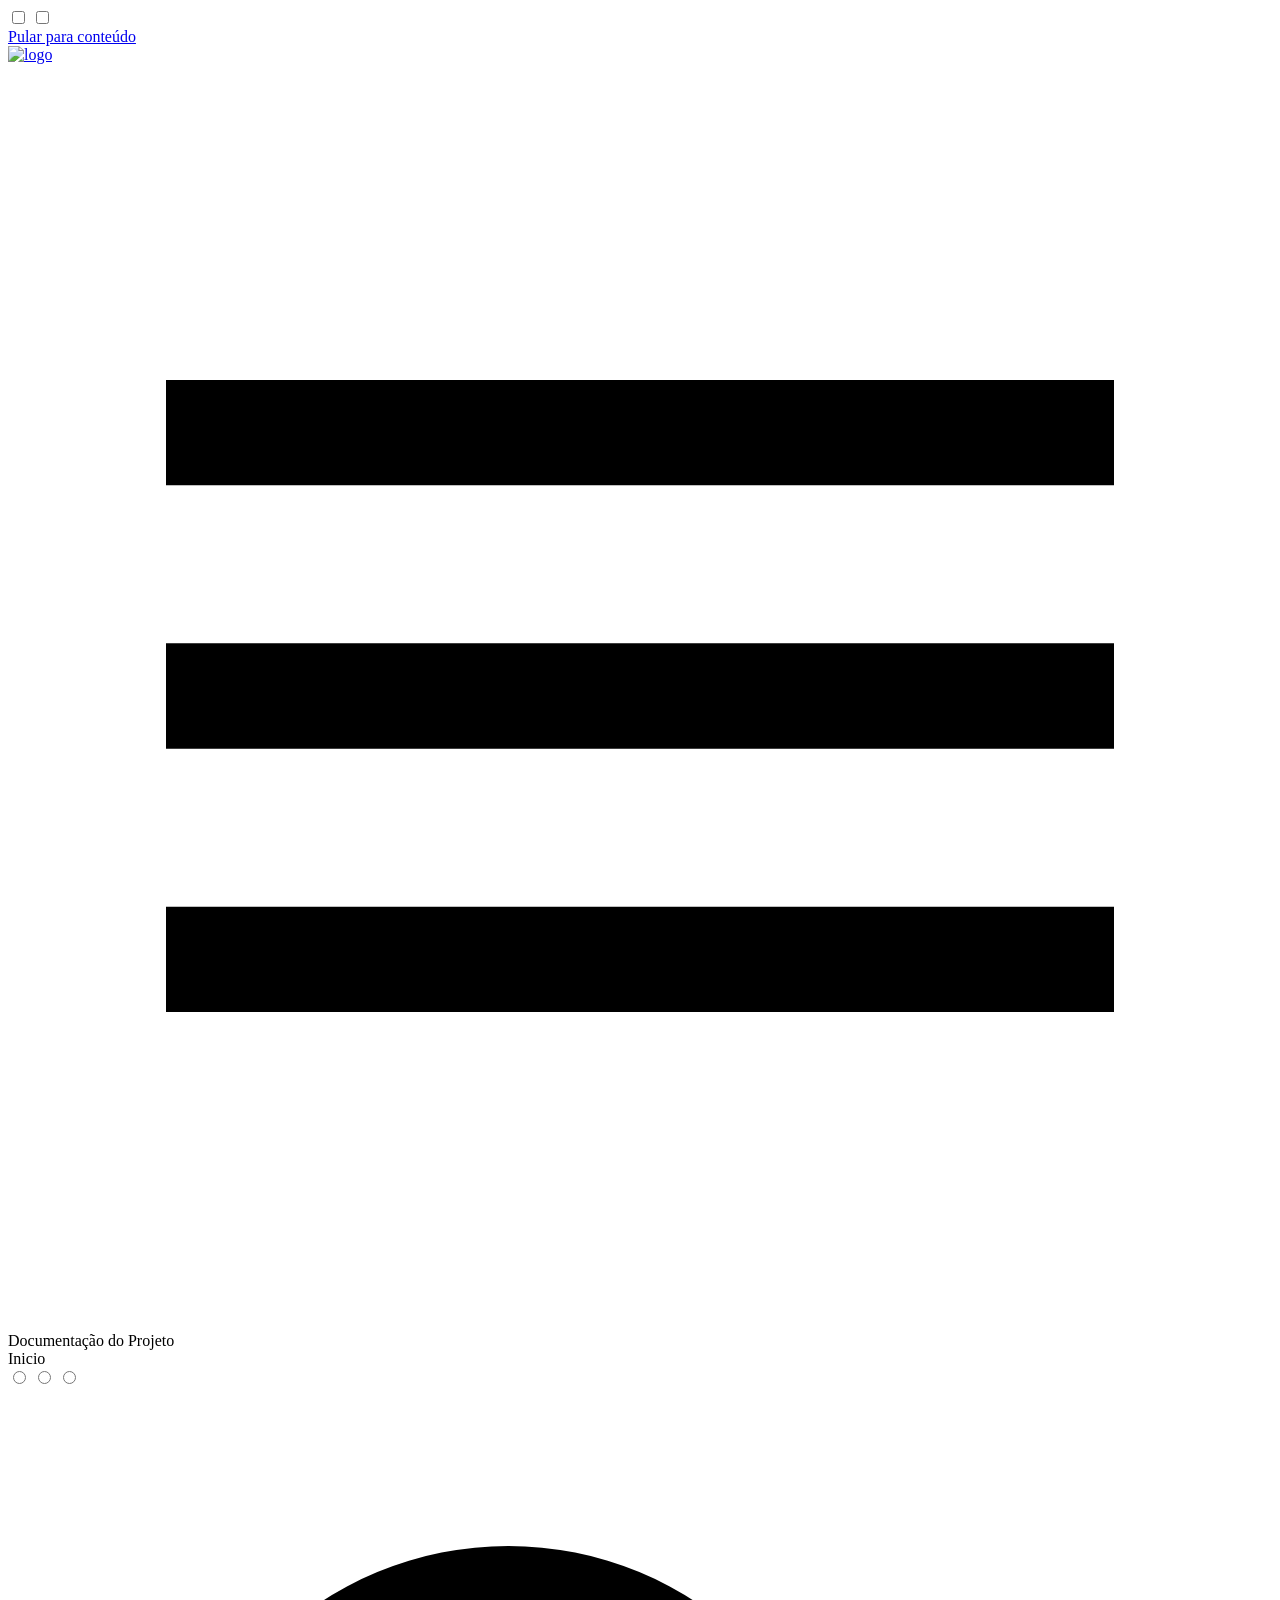
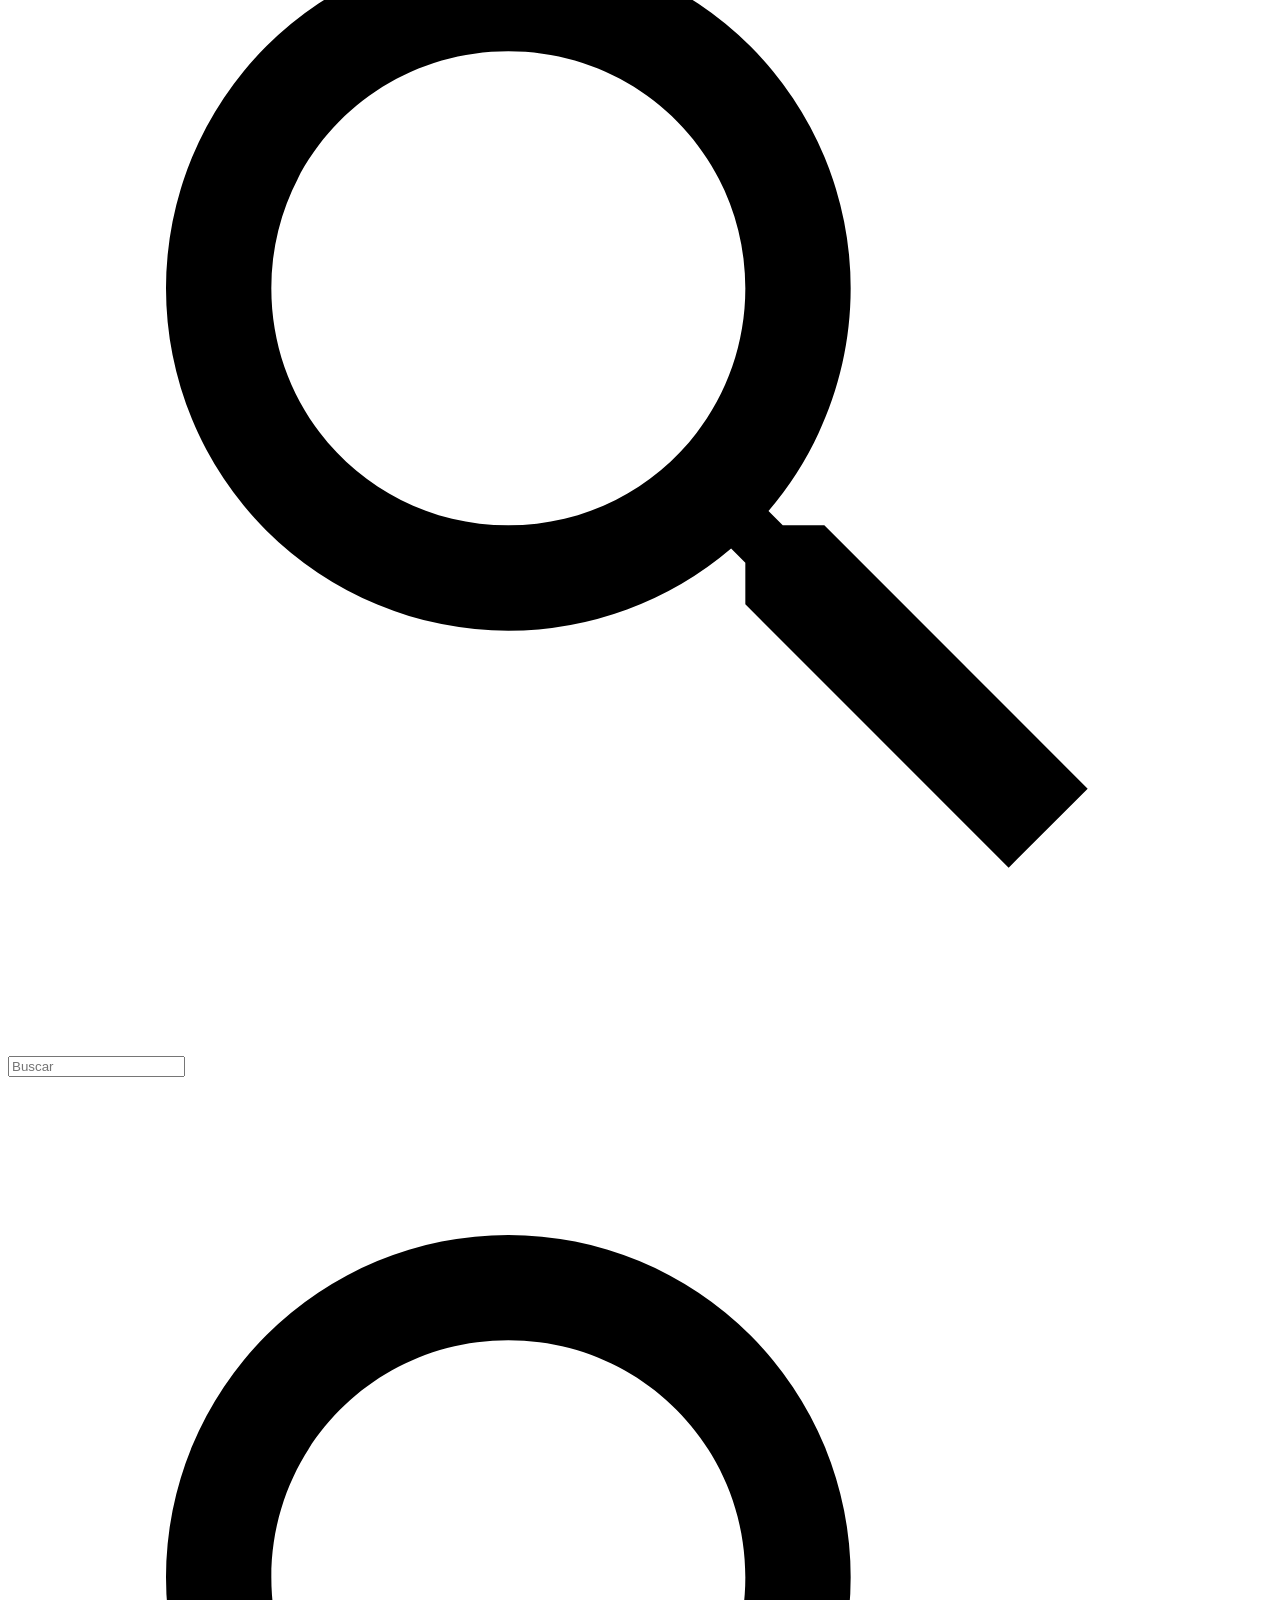
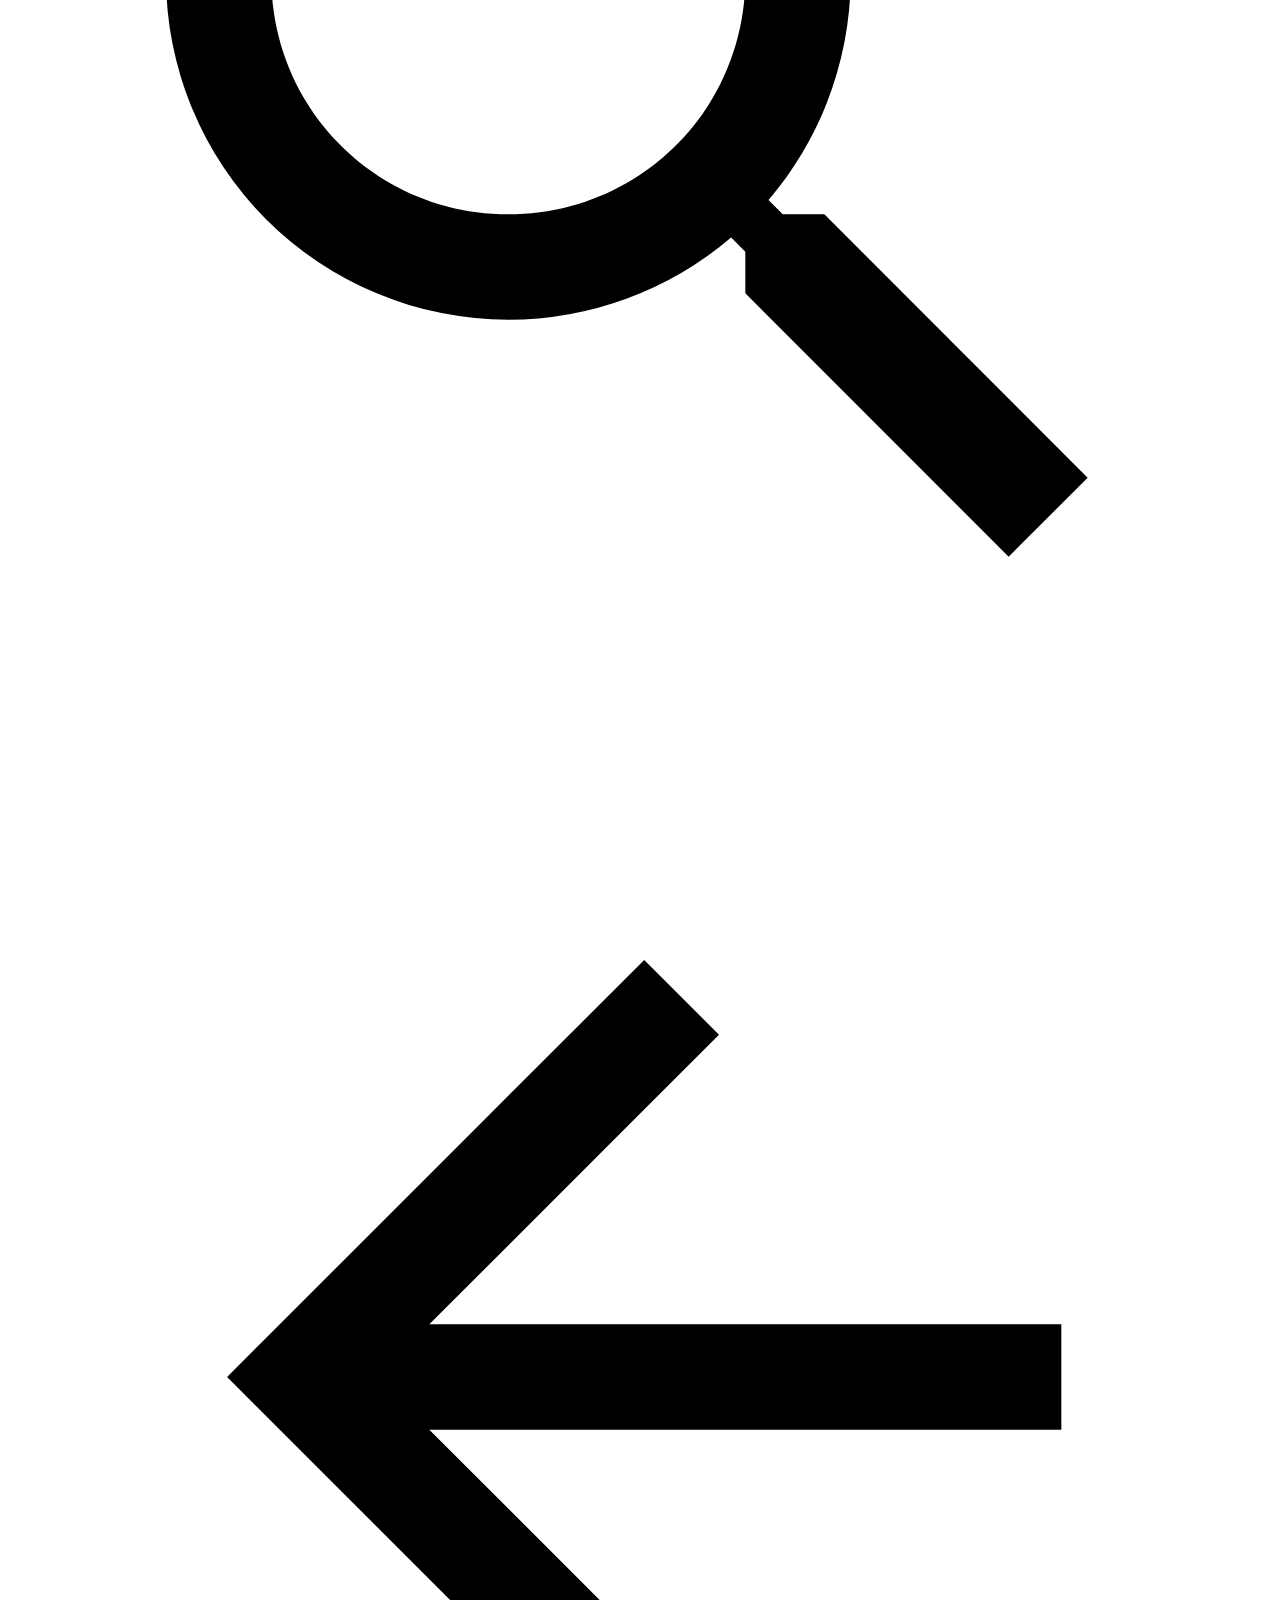
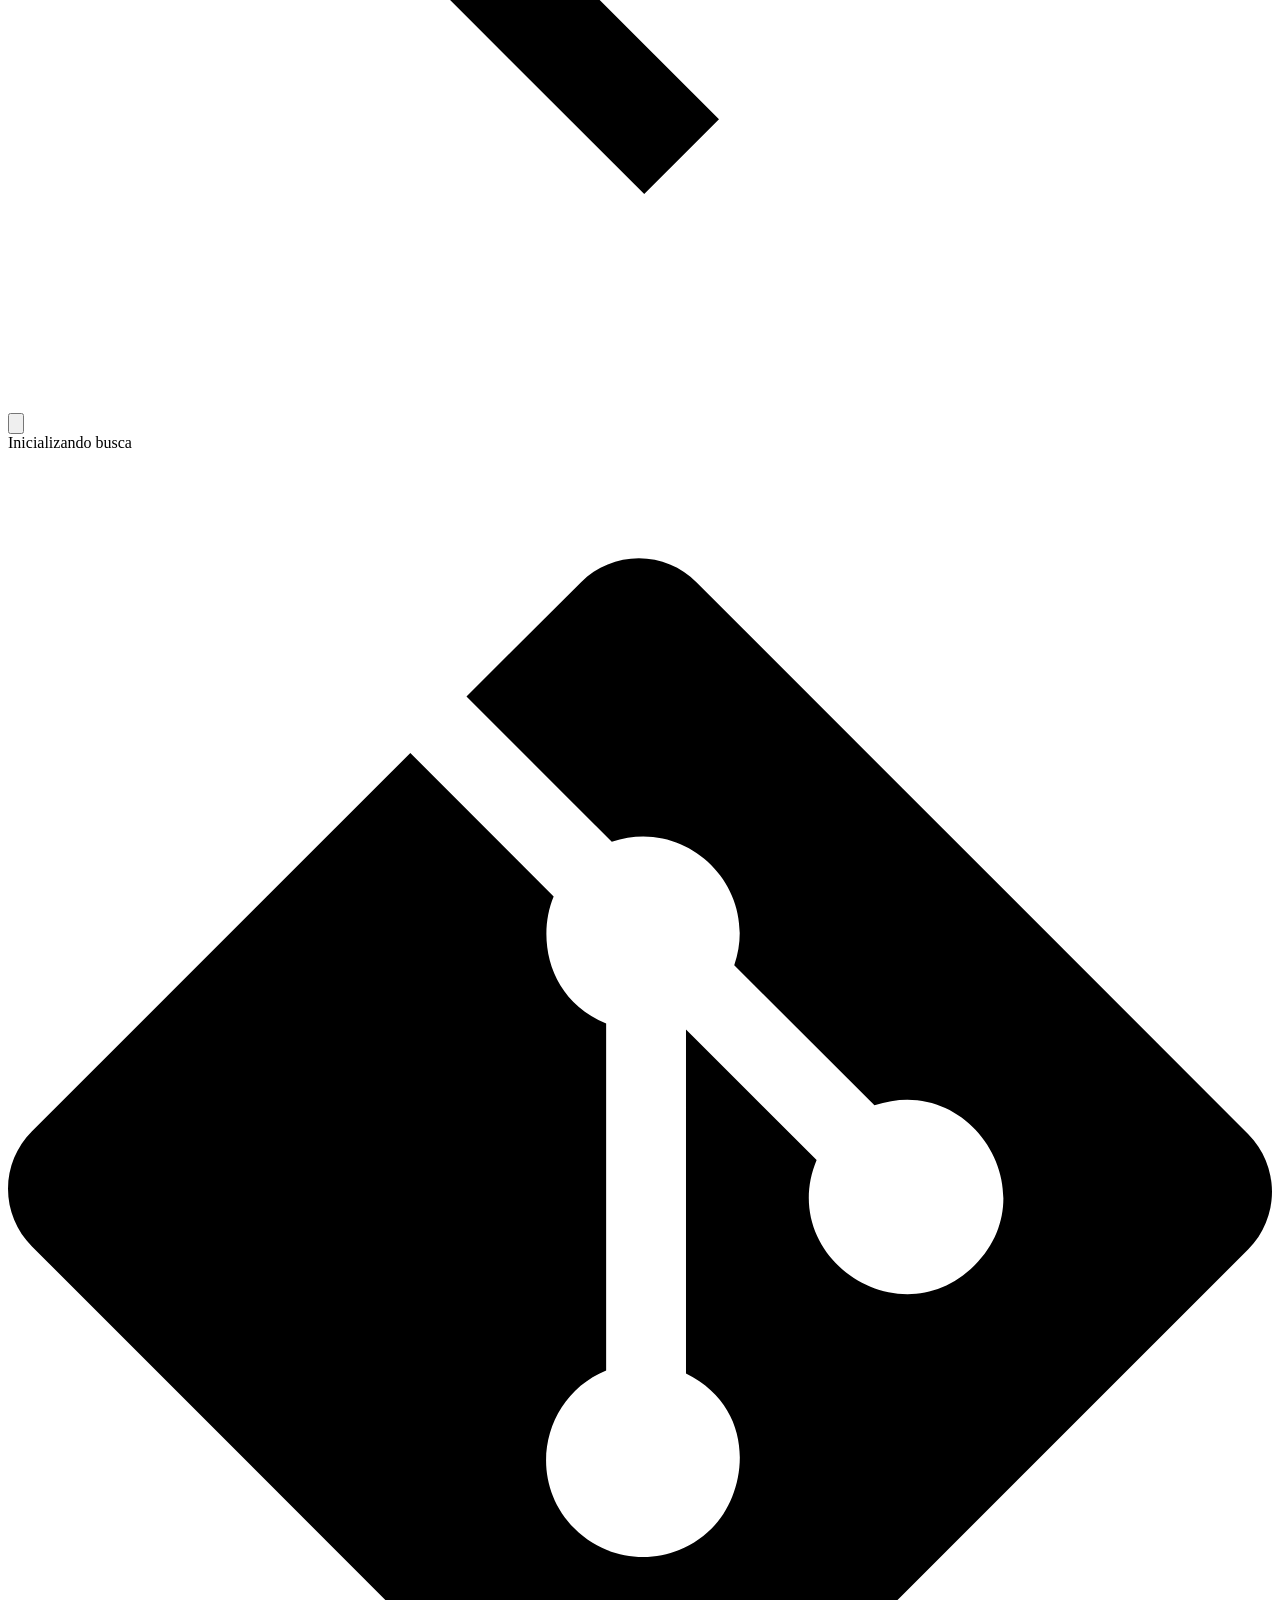
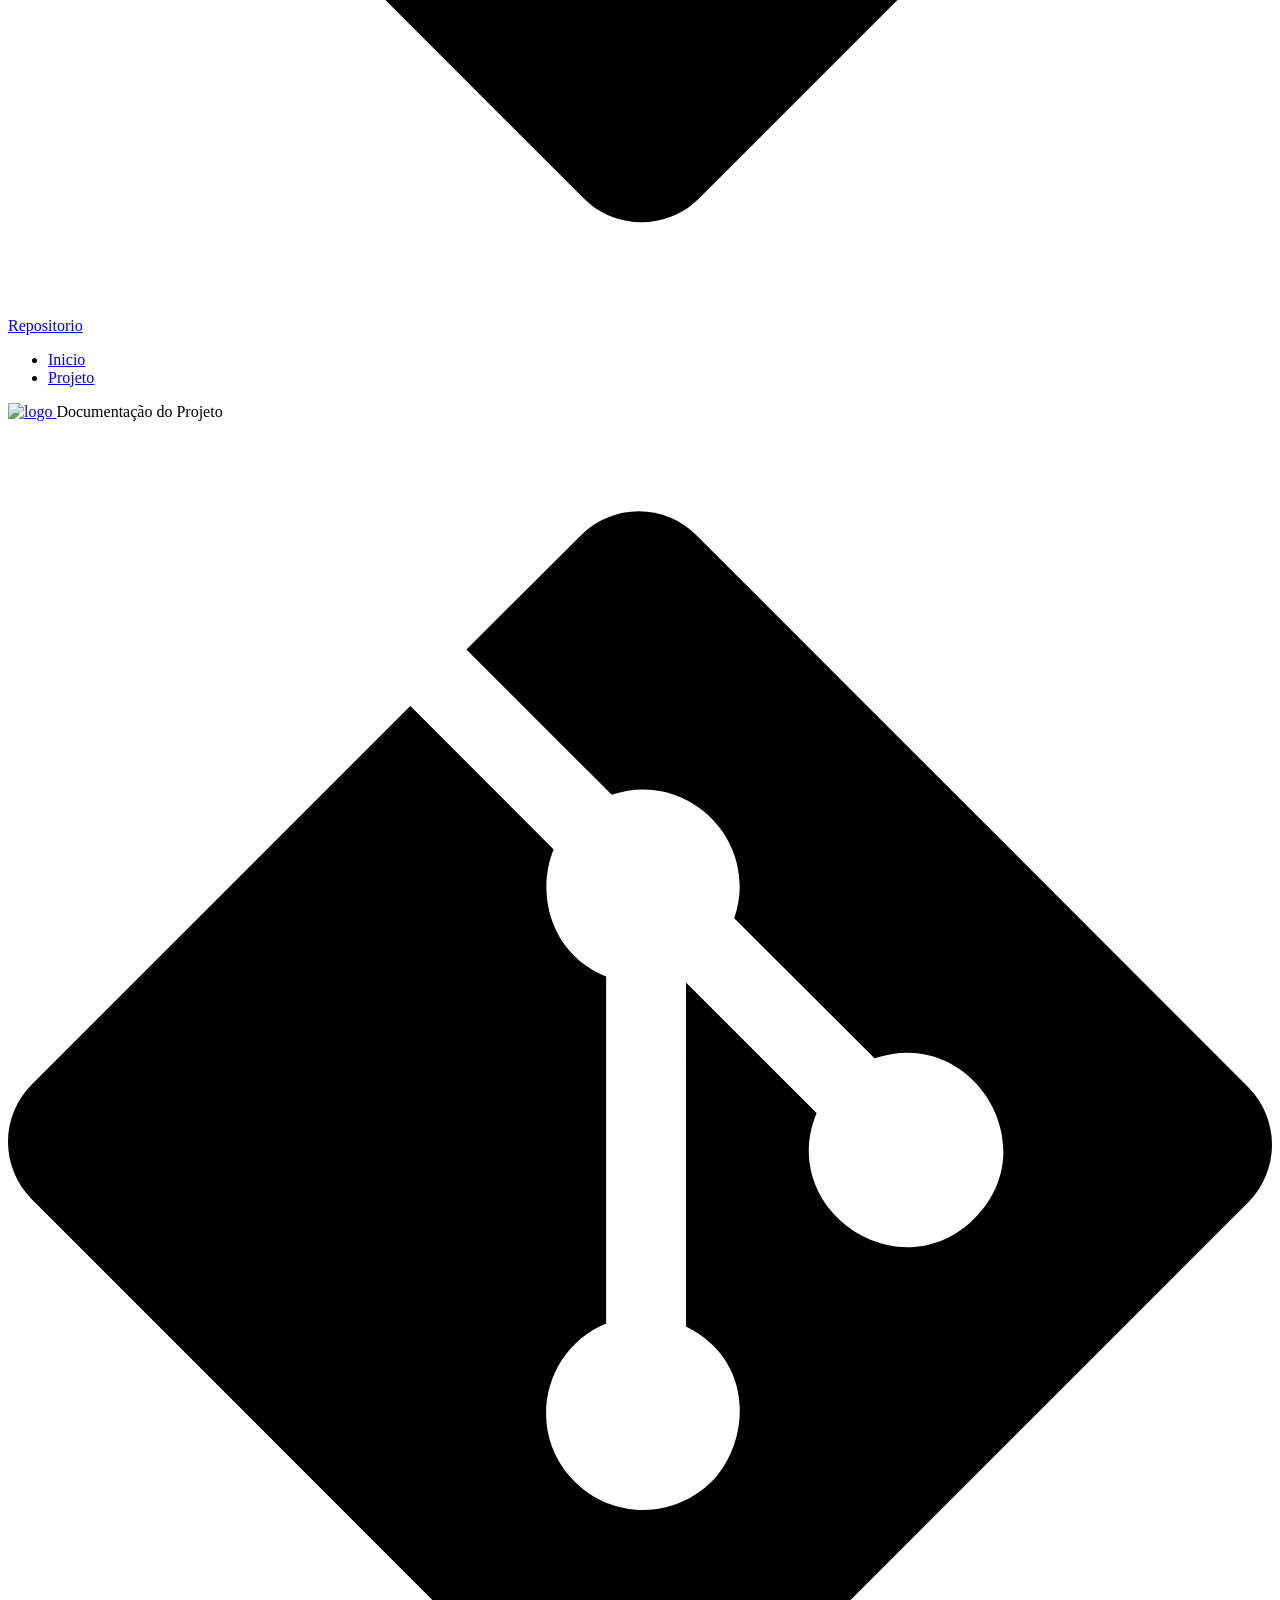
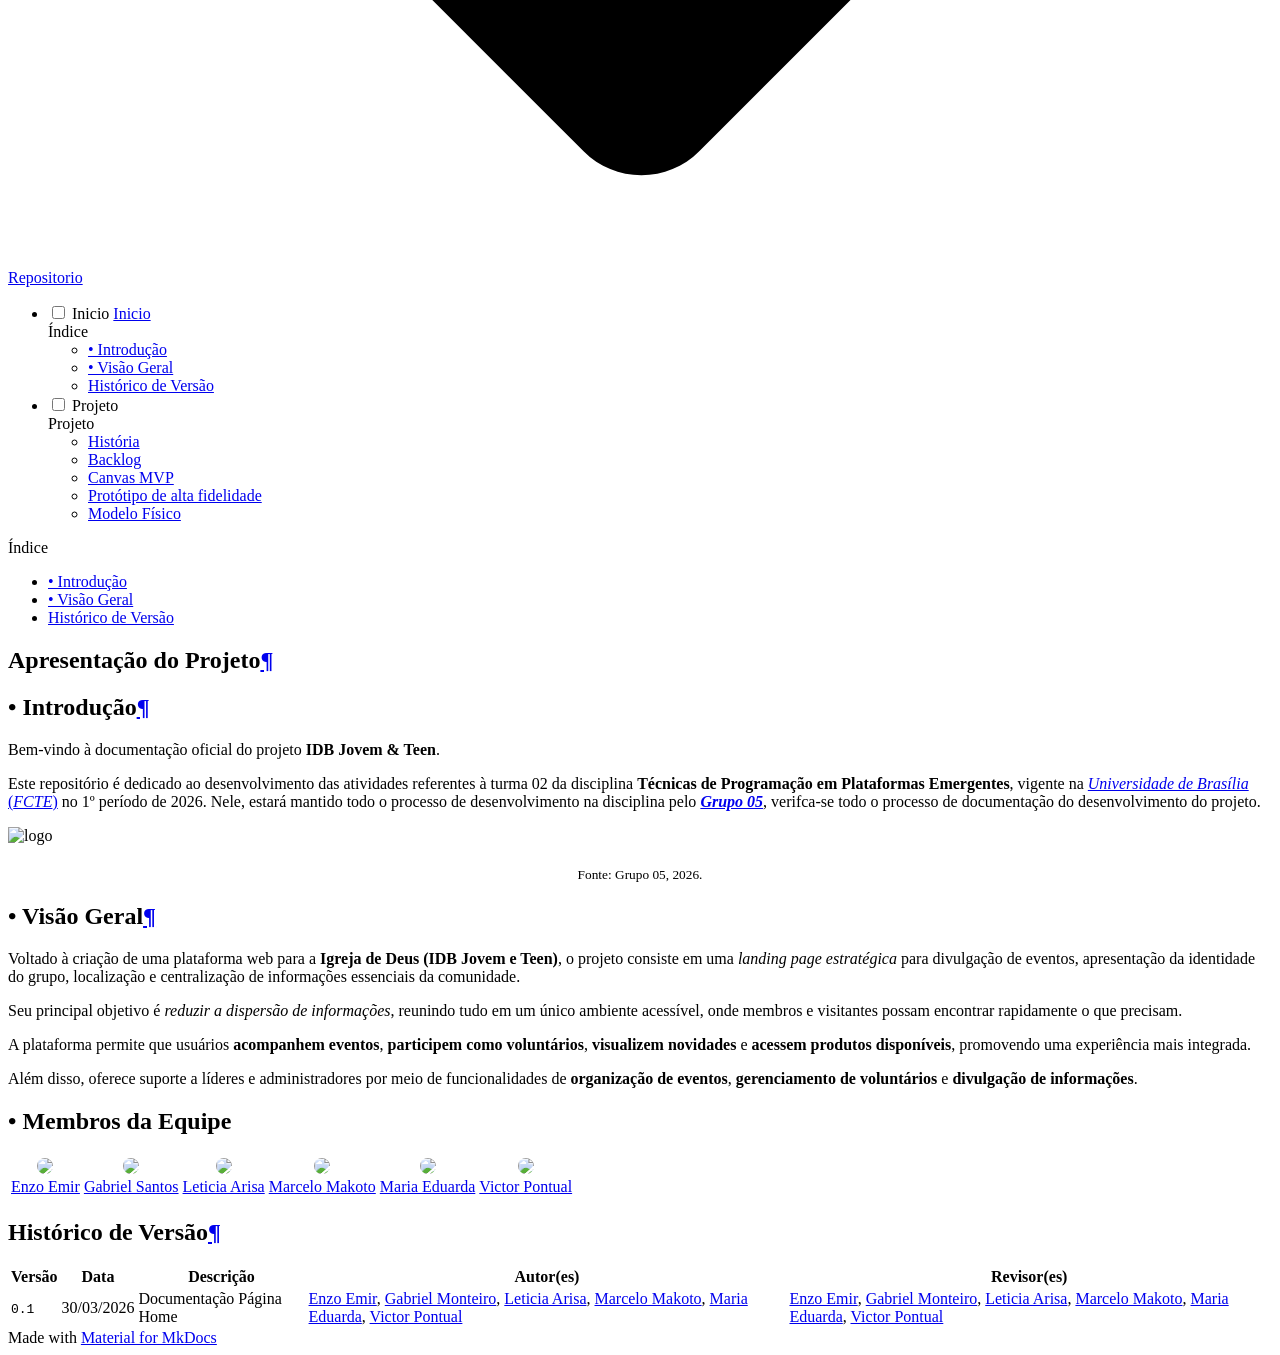
==== index.html @ 6e9ec7d0 "deploy: 33ff5b7cd7e83c91bd66e8a772eddd75b38a457b" ====
<!doctype html>
<html lang="pt" class="no-js">
  <head>
    
      <meta charset="utf-8">
      <meta name="viewport" content="width=device-width,initial-scale=1">
      
        <meta name="description" content="Base inicial da documentação tecnica e organizacional">
      
      
      
        <link rel="canonical" href="https://enzoemir.github.io/IDB_JOVEM_DOC/">
      
      
      
        <link rel="next" href="projeto/historia_usuario_novo/">
      
      
        
      
      
      <link rel="icon" href="imagens/logo.png">
      <meta name="generator" content="mkdocs-1.6.1, mkdocs-material-9.7.6">
    
    
      
        <title>Documentação do Projeto</title>
      
    
    
      <link rel="stylesheet" href="assets/stylesheets/main.484c7ddc.min.css">
      
        
        <link rel="stylesheet" href="assets/stylesheets/palette.ab4e12ef.min.css">
      
      


    
    
      
    
    
      
        
        
        <link rel="preconnect" href="https://fonts.gstatic.com" crossorigin>
        <link rel="stylesheet" href="https://fonts.googleapis.com/css?family=Roboto:300,300i,400,400i,700,700i%7CRoboto+Mono:400,400i,700,700i&display=fallback">
        <style>:root{--md-text-font:"Roboto";--md-code-font:"Roboto Mono"}</style>
      
    
    
      <link rel="stylesheet" href="stylesheets/custom.css">
    
    <script>__md_scope=new URL(".",location),__md_hash=e=>[...e].reduce(((e,_)=>(e<<5)-e+_.charCodeAt(0)),0),__md_get=(e,_=localStorage,t=__md_scope)=>JSON.parse(_.getItem(t.pathname+"."+e)),__md_set=(e,_,t=localStorage,a=__md_scope)=>{try{t.setItem(a.pathname+"."+e,JSON.stringify(_))}catch(e){}}</script>
    
      

    
    
  </head>
  
  
    
    
      
    
    
    
    
    <body dir="ltr" data-md-color-scheme="default" data-md-color-primary="indigo" data-md-color-accent="indigo">
  
    
    <input class="md-toggle" data-md-toggle="drawer" type="checkbox" id="__drawer" autocomplete="off">
    <input class="md-toggle" data-md-toggle="search" type="checkbox" id="__search" autocomplete="off">
    <label class="md-overlay" for="__drawer"></label>
    <div data-md-component="skip">
      
        
        <a href="#apresentacao-do-projeto" class="md-skip">
          Pular para conteúdo
        </a>
      
    </div>
    <div data-md-component="announce">
      
    </div>
    
    
      

<header class="md-header" data-md-component="header">
  <nav class="md-header__inner md-grid" aria-label="Cabeçalho">
    <a href="." title="Documentação do Projeto" class="md-header__button md-logo" aria-label="Documentação do Projeto" data-md-component="logo">
      
  <img src="imagens/logo.png" alt="logo">

    </a>
    <label class="md-header__button md-icon" for="__drawer">
      
      <svg xmlns="http://www.w3.org/2000/svg" viewBox="0 0 24 24"><path d="M3 6h18v2H3zm0 5h18v2H3zm0 5h18v2H3z"/></svg>
    </label>
    <div class="md-header__title" data-md-component="header-title">
      <div class="md-header__ellipsis">
        <div class="md-header__topic">
          <span class="md-ellipsis">
            Documentação do Projeto
          </span>
        </div>
        <div class="md-header__topic" data-md-component="header-topic">
          <span class="md-ellipsis">
            
              Inicio
            
          </span>
        </div>
      </div>
    </div>
    
      
        <form class="md-header__option" data-md-component="palette">
  
    
    
    
    <input class="md-option" data-md-color-media="(prefers-color-scheme)" data-md-color-scheme="default" data-md-color-primary="indigo" data-md-color-accent="indigo"  aria-label="Alternar para tema claro"  type="radio" name="__palette" id="__palette_0">
    
      <label class="md-header__button md-icon" title="Alternar para tema claro" for="__palette_1" hidden>
        <svg xmlns="http://www.w3.org/2000/svg" viewBox="0 0 24 24"><path d="m14.3 16-.7-2h-3.2l-.7 2H7.8L11 7h2l3.2 9zM20 8.69V4h-4.69L12 .69 8.69 4H4v4.69L.69 12 4 15.31V20h4.69L12 23.31 15.31 20H20v-4.69L23.31 12zm-9.15 3.96h2.3L12 9z"/></svg>
      </label>
    
  
    
    
    
    <input class="md-option" data-md-color-media="(prefers-color-scheme: light)" data-md-color-scheme="default" data-md-color-primary="green" data-md-color-accent="pink"  aria-label="Alternar para tema escuro"  type="radio" name="__palette" id="__palette_1">
    
      <label class="md-header__button md-icon" title="Alternar para tema escuro" for="__palette_2" hidden>
        <svg xmlns="http://www.w3.org/2000/svg" viewBox="0 0 24 24"><path d="M12 8a4 4 0 0 0-4 4 4 4 0 0 0 4 4 4 4 0 0 0 4-4 4 4 0 0 0-4-4m0 10a6 6 0 0 1-6-6 6 6 0 0 1 6-6 6 6 0 0 1 6 6 6 6 0 0 1-6 6m8-9.31V4h-4.69L12 .69 8.69 4H4v4.69L.69 12 4 15.31V20h4.69L12 23.31 15.31 20H20v-4.69L23.31 12z"/></svg>
      </label>
    
  
    
    
    
    <input class="md-option" data-md-color-media="(prefers-color-scheme: dark)" data-md-color-scheme="slate" data-md-color-primary="green" data-md-color-accent="pink"  aria-label="Usar preferência do sistema"  type="radio" name="__palette" id="__palette_2">
    
      <label class="md-header__button md-icon" title="Usar preferência do sistema" for="__palette_0" hidden>
        <svg xmlns="http://www.w3.org/2000/svg" viewBox="0 0 24 24"><path d="M12 18c-.89 0-1.74-.2-2.5-.55C11.56 16.5 13 14.42 13 12s-1.44-4.5-3.5-5.45C10.26 6.2 11.11 6 12 6a6 6 0 0 1 6 6 6 6 0 0 1-6 6m8-9.31V4h-4.69L12 .69 8.69 4H4v4.69L.69 12 4 15.31V20h4.69L12 23.31 15.31 20H20v-4.69L23.31 12z"/></svg>
      </label>
    
  
</form>
      
    
    
      <script>var palette=__md_get("__palette");if(palette&&palette.color){if("(prefers-color-scheme)"===palette.color.media){var media=matchMedia("(prefers-color-scheme: light)"),input=document.querySelector(media.matches?"[data-md-color-media='(prefers-color-scheme: light)']":"[data-md-color-media='(prefers-color-scheme: dark)']");palette.color.media=input.getAttribute("data-md-color-media"),palette.color.scheme=input.getAttribute("data-md-color-scheme"),palette.color.primary=input.getAttribute("data-md-color-primary"),palette.color.accent=input.getAttribute("data-md-color-accent")}for(var[key,value]of Object.entries(palette.color))document.body.setAttribute("data-md-color-"+key,value)}</script>
    
    
    
      
      
        <label class="md-header__button md-icon" for="__search">
          
          <svg xmlns="http://www.w3.org/2000/svg" viewBox="0 0 24 24"><path d="M9.5 3A6.5 6.5 0 0 1 16 9.5c0 1.61-.59 3.09-1.56 4.23l.27.27h.79l5 5-1.5 1.5-5-5v-.79l-.27-.27A6.52 6.52 0 0 1 9.5 16 6.5 6.5 0 0 1 3 9.5 6.5 6.5 0 0 1 9.5 3m0 2C7 5 5 7 5 9.5S7 14 9.5 14 14 12 14 9.5 12 5 9.5 5"/></svg>
        </label>
        <div class="md-search" data-md-component="search" role="dialog">
  <label class="md-search__overlay" for="__search"></label>
  <div class="md-search__inner" role="search">
    <form class="md-search__form" name="search">
      <input type="text" class="md-search__input" name="query" aria-label="Buscar" placeholder="Buscar" autocapitalize="off" autocorrect="off" autocomplete="off" spellcheck="false" data-md-component="search-query" required>
      <label class="md-search__icon md-icon" for="__search">
        
        <svg xmlns="http://www.w3.org/2000/svg" viewBox="0 0 24 24"><path d="M9.5 3A6.5 6.5 0 0 1 16 9.5c0 1.61-.59 3.09-1.56 4.23l.27.27h.79l5 5-1.5 1.5-5-5v-.79l-.27-.27A6.52 6.52 0 0 1 9.5 16 6.5 6.5 0 0 1 3 9.5 6.5 6.5 0 0 1 9.5 3m0 2C7 5 5 7 5 9.5S7 14 9.5 14 14 12 14 9.5 12 5 9.5 5"/></svg>
        
        <svg xmlns="http://www.w3.org/2000/svg" viewBox="0 0 24 24"><path d="M20 11v2H8l5.5 5.5-1.42 1.42L4.16 12l7.92-7.92L13.5 5.5 8 11z"/></svg>
      </label>
      <nav class="md-search__options" aria-label="Pesquisar">
        
        <button type="reset" class="md-search__icon md-icon" title="Limpar" aria-label="Limpar" tabindex="-1">
          
          <svg xmlns="http://www.w3.org/2000/svg" viewBox="0 0 24 24"><path d="M19 6.41 17.59 5 12 10.59 6.41 5 5 6.41 10.59 12 5 17.59 6.41 19 12 13.41 17.59 19 19 17.59 13.41 12z"/></svg>
        </button>
      </nav>
      
    </form>
    <div class="md-search__output">
      <div class="md-search__scrollwrap" tabindex="0" data-md-scrollfix>
        <div class="md-search-result" data-md-component="search-result">
          <div class="md-search-result__meta">
            Inicializando busca
          </div>
          <ol class="md-search-result__list" role="presentation"></ol>
        </div>
      </div>
    </div>
  </div>
</div>
      
    
    
      <div class="md-header__source">
        <a href="https://github.com/EnzoEmir/IDB_JOVEM_DOC" title="Ir para repositório" class="md-source" data-md-component="source">
  <div class="md-source__icon md-icon">
    
    <svg xmlns="http://www.w3.org/2000/svg" viewBox="0 0 448 512"><!--! Font Awesome Free 7.1.0 by @fontawesome - https://fontawesome.com License - https://fontawesome.com/license/free (Icons: CC BY 4.0, Fonts: SIL OFL 1.1, Code: MIT License) Copyright 2025 Fonticons, Inc.--><path d="M439.6 236.1 244 40.5c-5.4-5.5-12.8-8.5-20.4-8.5s-15 3-20.4 8.4L162.5 81l51.5 51.5c27.1-9.1 52.7 16.8 43.4 43.7l49.7 49.7c34.2-11.8 61.2 31 35.5 56.7-26.5 26.5-70.2-2.9-56-37.3L240.3 199v121.9c25.3 12.5 22.3 41.8 9.1 55-6.4 6.4-15.2 10.1-24.3 10.1s-17.8-3.6-24.3-10.1c-17.6-17.6-11.1-46.9 11.2-56v-123c-20.8-8.5-24.6-30.7-18.6-45L142.6 101 8.5 235.1C3 240.6 0 247.9 0 255.5s3 15 8.5 20.4l195.6 195.7c5.4 5.4 12.7 8.4 20.4 8.4s15-3 20.4-8.4l194.7-194.7c5.4-5.4 8.4-12.8 8.4-20.4s-3-15-8.4-20.4"/></svg>
  </div>
  <div class="md-source__repository">
    Repositorio
  </div>
</a>
      </div>
    
  </nav>
  
</header>
    
    <div class="md-container" data-md-component="container">
      
      
        
          
            
<nav class="md-tabs" aria-label="Abas" data-md-component="tabs">
  <div class="md-grid">
    <ul class="md-tabs__list">
      
        
  
  
  
    
  
  
    <li class="md-tabs__item md-tabs__item--active">
      <a href="." class="md-tabs__link">
        
  
  
    
  
  Inicio

      </a>
    </li>
  

      
        
  
  
  
  
    
    
      <li class="md-tabs__item">
        <a href="projeto/historia_usuario_novo/" class="md-tabs__link">
          
  
  
  Projeto

        </a>
      </li>
    
  

      
    </ul>
  </div>
</nav>
          
        
      
      <main class="md-main" data-md-component="main">
        <div class="md-main__inner md-grid">
          
            
              
              <div class="md-sidebar md-sidebar--primary" data-md-component="sidebar" data-md-type="navigation" >
                <div class="md-sidebar__scrollwrap">
                  <div class="md-sidebar__inner">
                    


  


<nav class="md-nav md-nav--primary md-nav--lifted" aria-label="Navegação" data-md-level="0">
  <label class="md-nav__title" for="__drawer">
    <a href="." title="Documentação do Projeto" class="md-nav__button md-logo" aria-label="Documentação do Projeto" data-md-component="logo">
      
  <img src="imagens/logo.png" alt="logo">

    </a>
    Documentação do Projeto
  </label>
  
    <div class="md-nav__source">
      <a href="https://github.com/EnzoEmir/IDB_JOVEM_DOC" title="Ir para repositório" class="md-source" data-md-component="source">
  <div class="md-source__icon md-icon">
    
    <svg xmlns="http://www.w3.org/2000/svg" viewBox="0 0 448 512"><!--! Font Awesome Free 7.1.0 by @fontawesome - https://fontawesome.com License - https://fontawesome.com/license/free (Icons: CC BY 4.0, Fonts: SIL OFL 1.1, Code: MIT License) Copyright 2025 Fonticons, Inc.--><path d="M439.6 236.1 244 40.5c-5.4-5.5-12.8-8.5-20.4-8.5s-15 3-20.4 8.4L162.5 81l51.5 51.5c27.1-9.1 52.7 16.8 43.4 43.7l49.7 49.7c34.2-11.8 61.2 31 35.5 56.7-26.5 26.5-70.2-2.9-56-37.3L240.3 199v121.9c25.3 12.5 22.3 41.8 9.1 55-6.4 6.4-15.2 10.1-24.3 10.1s-17.8-3.6-24.3-10.1c-17.6-17.6-11.1-46.9 11.2-56v-123c-20.8-8.5-24.6-30.7-18.6-45L142.6 101 8.5 235.1C3 240.6 0 247.9 0 255.5s3 15 8.5 20.4l195.6 195.7c5.4 5.4 12.7 8.4 20.4 8.4s15-3 20.4-8.4l194.7-194.7c5.4-5.4 8.4-12.8 8.4-20.4s-3-15-8.4-20.4"/></svg>
  </div>
  <div class="md-source__repository">
    Repositorio
  </div>
</a>
    </div>
  
  <ul class="md-nav__list" data-md-scrollfix>
    
      
      
  
  
    
  
  
  
    <li class="md-nav__item md-nav__item--active">
      
      <input class="md-nav__toggle md-toggle" type="checkbox" id="__toc">
      
      
        
      
      
        <label class="md-nav__link md-nav__link--active" for="__toc">
          
  
  
  <span class="md-ellipsis">
    
  
    Inicio
  

    
  </span>
  
  

          <span class="md-nav__icon md-icon"></span>
        </label>
      
      <a href="." class="md-nav__link md-nav__link--active">
        
  
  
  <span class="md-ellipsis">
    
  
    Inicio
  

    
  </span>
  
  

      </a>
      
        

<nav class="md-nav md-nav--secondary" aria-label="Índice">
  
  
  
    
  
  
    <label class="md-nav__title" for="__toc">
      <span class="md-nav__icon md-icon"></span>
      Índice
    </label>
    <ul class="md-nav__list" data-md-component="toc" data-md-scrollfix>
      
        <li class="md-nav__item">
  <a href="#introducao" class="md-nav__link">
    <span class="md-ellipsis">
      
        • Introdução
      
    </span>
  </a>
  
</li>
      
        <li class="md-nav__item">
  <a href="#visao-geral" class="md-nav__link">
    <span class="md-ellipsis">
      
        • Visão Geral
      
    </span>
  </a>
  
</li>
      
        <li class="md-nav__item">
  <a href="#historico-de-versao" class="md-nav__link">
    <span class="md-ellipsis">
      
        Histórico de Versão
      
    </span>
  </a>
  
</li>
      
    </ul>
  
</nav>
      
    </li>
  

    
      
      
  
  
  
  
    
    
    
    
      
      
    
    
    <li class="md-nav__item md-nav__item--nested">
      
        
        
        <input class="md-nav__toggle md-toggle " type="checkbox" id="__nav_2" >
        
          
          <label class="md-nav__link" for="__nav_2" id="__nav_2_label" tabindex="0">
            
  
  
  <span class="md-ellipsis">
    
  
    Projeto
  

    
  </span>
  
  

            <span class="md-nav__icon md-icon"></span>
          </label>
        
        <nav class="md-nav" data-md-level="1" aria-labelledby="__nav_2_label" aria-expanded="false">
          <label class="md-nav__title" for="__nav_2">
            <span class="md-nav__icon md-icon"></span>
            
  
    Projeto
  

          </label>
          <ul class="md-nav__list" data-md-scrollfix>
            
              
                
  
  
  
  
    <li class="md-nav__item">
      <a href="projeto/historia_usuario_novo/" class="md-nav__link">
        
  
  
  <span class="md-ellipsis">
    
  
    História
  

    
  </span>
  
  

      </a>
    </li>
  

              
            
              
                
  
  
  
  
    <li class="md-nav__item">
      <a href="projeto/backlog_novo/" class="md-nav__link">
        
  
  
  <span class="md-ellipsis">
    
  
    Backlog
  

    
  </span>
  
  

      </a>
    </li>
  

              
            
              
                
  
  
  
  
    <li class="md-nav__item">
      <a href="projeto/canvas_mvp/" class="md-nav__link">
        
  
  
  <span class="md-ellipsis">
    
  
    Canvas MVP
  

    
  </span>
  
  

      </a>
    </li>
  

              
            
              
                
  
  
  
  
    <li class="md-nav__item">
      <a href="projeto/prototipo_alta/" class="md-nav__link">
        
  
  
  <span class="md-ellipsis">
    
  
    Protótipo de alta fidelidade
  

    
  </span>
  
  

      </a>
    </li>
  

              
            
              
                
  
  
  
  
    <li class="md-nav__item">
      <a href="projeto/modelo_fisico/" class="md-nav__link">
        
  
  
  <span class="md-ellipsis">
    
  
    Modelo Físico
  

    
  </span>
  
  

      </a>
    </li>
  

              
            
          </ul>
        </nav>
      
    </li>
  

    
  </ul>
</nav>
                  </div>
                </div>
              </div>
            
            
              
              <div class="md-sidebar md-sidebar--secondary" data-md-component="sidebar" data-md-type="toc" >
                <div class="md-sidebar__scrollwrap">
                  <div class="md-sidebar__inner">
                    

<nav class="md-nav md-nav--secondary" aria-label="Índice">
  
  
  
    
  
  
    <label class="md-nav__title" for="__toc">
      <span class="md-nav__icon md-icon"></span>
      Índice
    </label>
    <ul class="md-nav__list" data-md-component="toc" data-md-scrollfix>
      
        <li class="md-nav__item">
  <a href="#introducao" class="md-nav__link">
    <span class="md-ellipsis">
      
        • Introdução
      
    </span>
  </a>
  
</li>
      
        <li class="md-nav__item">
  <a href="#visao-geral" class="md-nav__link">
    <span class="md-ellipsis">
      
        • Visão Geral
      
    </span>
  </a>
  
</li>
      
        <li class="md-nav__item">
  <a href="#historico-de-versao" class="md-nav__link">
    <span class="md-ellipsis">
      
        Histórico de Versão
      
    </span>
  </a>
  
</li>
      
    </ul>
  
</nav>
                  </div>
                </div>
              </div>
            
          
          
            <div class="md-content" data-md-component="content">
              
              <article class="md-content__inner md-typeset">
                
                  


  
  


<h1 id="apresentacao-do-projeto">Apresentação do Projeto<a class="headerlink" href="#apresentacao-do-projeto" title="Permanent link">&para;</a></h1>
<h2 id="introducao">• Introdução<a class="headerlink" href="#introducao" title="Permanent link">&para;</a></h2>
<p>Bem-vindo à documentação oficial do projeto <strong>IDB Jovem &amp; Teen</strong>.</p>
<p>Este repositório é dedicado ao desenvolvimento das atividades referentes à turma 02 da disciplina <strong>Técnicas de Programação em Plataformas Emergentes</strong>, vigente na <a href="https://fcte.unb.br"><em>Universidade de Brasília</em> (<em>FCTE</em>)</a> no 1º período de 2026. Nele, estará mantido todo o processo de desenvolvimento na disciplina pelo <a href="#membros-equipe"><strong><em>Grupo 05</em></strong></a>, verifca-se todo o processo de documentação do desenvolvimento do projeto.</p>
<p><img alt="logo" src="imagens/logo.png" /></p>
<p align="center"><sub>Fonte: Grupo 05, 2026.</sub></p>

<h2 id="visao-geral">• Visão Geral<a class="headerlink" href="#visao-geral" title="Permanent link">&para;</a></h2>
<p>Voltado à criação de uma plataforma web para a <strong>Igreja de Deus (IDB Jovem e Teen)</strong>, o projeto consiste em uma <em>landing page estratégica</em> para divulgação de eventos, apresentação da identidade do grupo, localização e centralização de informações essenciais da comunidade.</p>
<p>Seu principal objetivo é <em>reduzir a dispersão de informações</em>, reunindo tudo em um único ambiente acessível, onde membros e visitantes possam encontrar rapidamente o que precisam.</p>
<p>A plataforma permite que usuários <strong>acompanhem eventos</strong>, <strong>participem como voluntários</strong>, <strong>visualizem novidades</strong> e <strong>acessem produtos disponíveis</strong>, promovendo uma experiência mais integrada.</p>
<p>Além disso, oferece suporte a líderes e administradores por meio de funcionalidades de <strong>organização de eventos</strong>, <strong>gerenciamento de voluntários</strong> e <strong>divulgação de informações</strong>.</p>
<h2 id="membros-equipe"> • Membros da Equipe</h2>

<table>
  <tr>
    <td align="center">
      <a href="https://github.com/EnzoEmir">
        <img src="https://avatars.githubusercontent.com/EnzoEmir" width="100px" style="border-radius: 50%;"><br/>
        Enzo Emir
      </a>
    </td>
    <td align="center">
      <a href="https://github.com/GabrielSMonteiro">
        <img src="https://avatars.githubusercontent.com/GabrielSMonteiro" width="100px" style="border-radius: 50%;"><br/>
        Gabriel Santos
      </a>
    </td>
    <td align="center">
      <a href="https://github.com/Leticia-Arisa-K-Higa">
        <img src="https://avatars.githubusercontent.com/Leticia-Arisa-K-Higa" width="100px" style="border-radius: 50%;"><br/>
        Leticia Arisa
      </a>
    </td>
    <td align="center">
      <a href="https://github.com/MM4K">
        <img src="https://avatars.githubusercontent.com/MM4K" width="100px" style="border-radius: 50%;"><br/>
        Marcelo Makoto
      </a>
    </td>
    <td align="center">
      <a href="https://github.com/dudaa28">
        <img src="https://avatars.githubusercontent.com/dudaa28" width="100px" style="border-radius: 50%;"><br/>
        Maria Eduarda
      </a>
    </td>
    <td align="center">
      <a href="https://github.com/VictorPontual">
        <img src="https://avatars.githubusercontent.com/VictorPontual" width="100px" style="border-radius: 50%;"><br/>
        Victor Pontual
      </a>
    </td>
  </tr>
</table>

<h2 id="historico-de-versao">Histórico de Versão<a class="headerlink" href="#historico-de-versao" title="Permanent link">&para;</a></h2>
<table>
<thead>
<tr>
<th>Versão</th>
<th>Data</th>
<th>Descrição</th>
<th>Autor(es)</th>
<th>Revisor(es)</th>
</tr>
</thead>
<tbody>
<tr>
<td><code>0.1</code></td>
<td>30/03/2026</td>
<td>Documentação Página Home</td>
<td><a href="https://github.com/EnzoEmir">Enzo Emir</a>, <a href="https://github.com/GabrielSMonteiro">Gabriel Monteiro</a>, <a href="https://github.com/Leticia-Arisa-K-Higa">Leticia Arisa</a>, <a href="https://github.com/MM4K">Marcelo Makoto</a>, <a href="https://github.com/dudaa28">Maria Eduarda</a>, <a href="https://github.com/VictorPontual">Victor Pontual</a></td>
<td><a href="https://github.com/EnzoEmir">Enzo Emir</a>, <a href="https://github.com/GabrielSMonteiro">Gabriel Monteiro</a>, <a href="https://github.com/Leticia-Arisa-K-Higa">Leticia Arisa</a>, <a href="https://github.com/MM4K">Marcelo Makoto</a>, <a href="https://github.com/dudaa28">Maria Eduarda</a>, <a href="https://github.com/VictorPontual">Victor Pontual</a></td>
</tr>
</tbody>
</table>












                
              </article>
            </div>
          
          
<script>var target=document.getElementById(location.hash.slice(1));target&&target.name&&(target.checked=target.name.startsWith("__tabbed_"))</script>
        </div>
        
          <button type="button" class="md-top md-icon" data-md-component="top" hidden>
  
  <svg xmlns="http://www.w3.org/2000/svg" viewBox="0 0 24 24"><path d="M13 20h-2V8l-5.5 5.5-1.42-1.42L12 4.16l7.92 7.92-1.42 1.42L13 8z"/></svg>
  Voltar para o topo
</button>
        
      </main>
      
        <footer class="md-footer">
  
  <div class="md-footer-meta md-typeset">
    <div class="md-footer-meta__inner md-grid">
      <div class="md-copyright">
  
  
    Made with
    <a href="https://squidfunk.github.io/mkdocs-material/" target="_blank" rel="noopener">
      Material for MkDocs
    </a>
  
</div>
      
    </div>
  </div>
</footer>
      
    </div>
    <div class="md-dialog" data-md-component="dialog">
      <div class="md-dialog__inner md-typeset"></div>
    </div>
    
      <div class="md-progress" data-md-component="progress" role="progressbar"></div>
    
    
    
      
      
      <script id="__config" type="application/json">{"annotate": null, "base": ".", "features": ["navigation.tabs", "navigation.top", "navigation.instant", "navigation.instant.progress", "content.code.copy"], "search": "assets/javascripts/workers/search.2c215733.min.js", "tags": null, "translations": {"clipboard.copied": "Copiado para \u00e1rea de transfer\u00eancia", "clipboard.copy": "Copiar para \u00e1rea de transfer\u00eancia", "search.result.more.one": "mais 1 nesta p\u00e1gina", "search.result.more.other": "# mais nesta p\u00e1gina", "search.result.none": "Nenhum documento encontrado", "search.result.one": "1 documento encontrado", "search.result.other": "# documentos encontrados", "search.result.placeholder": "Digite para iniciar a busca", "search.result.term.missing": "Ausente", "select.version": "Selecione a vers\u00e3o"}, "version": null}</script>
    
    
      <script src="assets/javascripts/bundle.79ae519e.min.js"></script>
      
    
  </body>
</html>
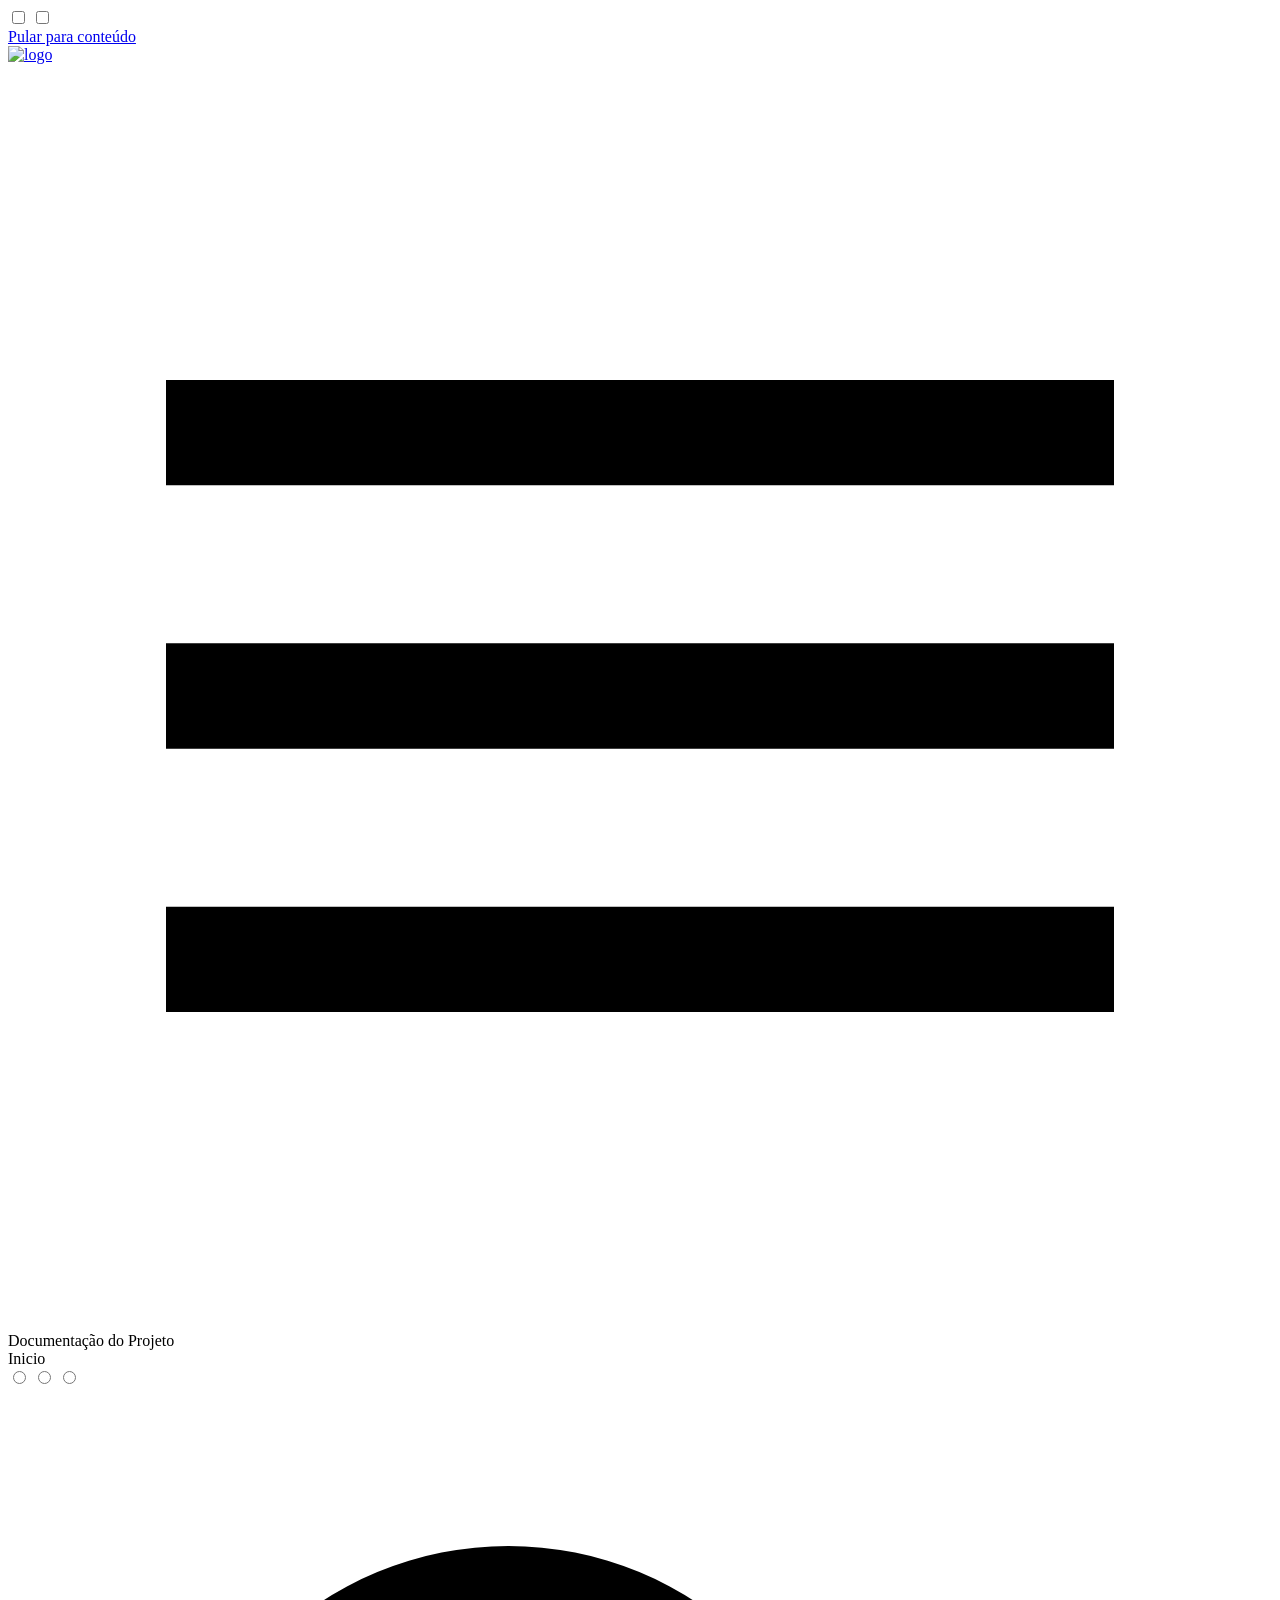
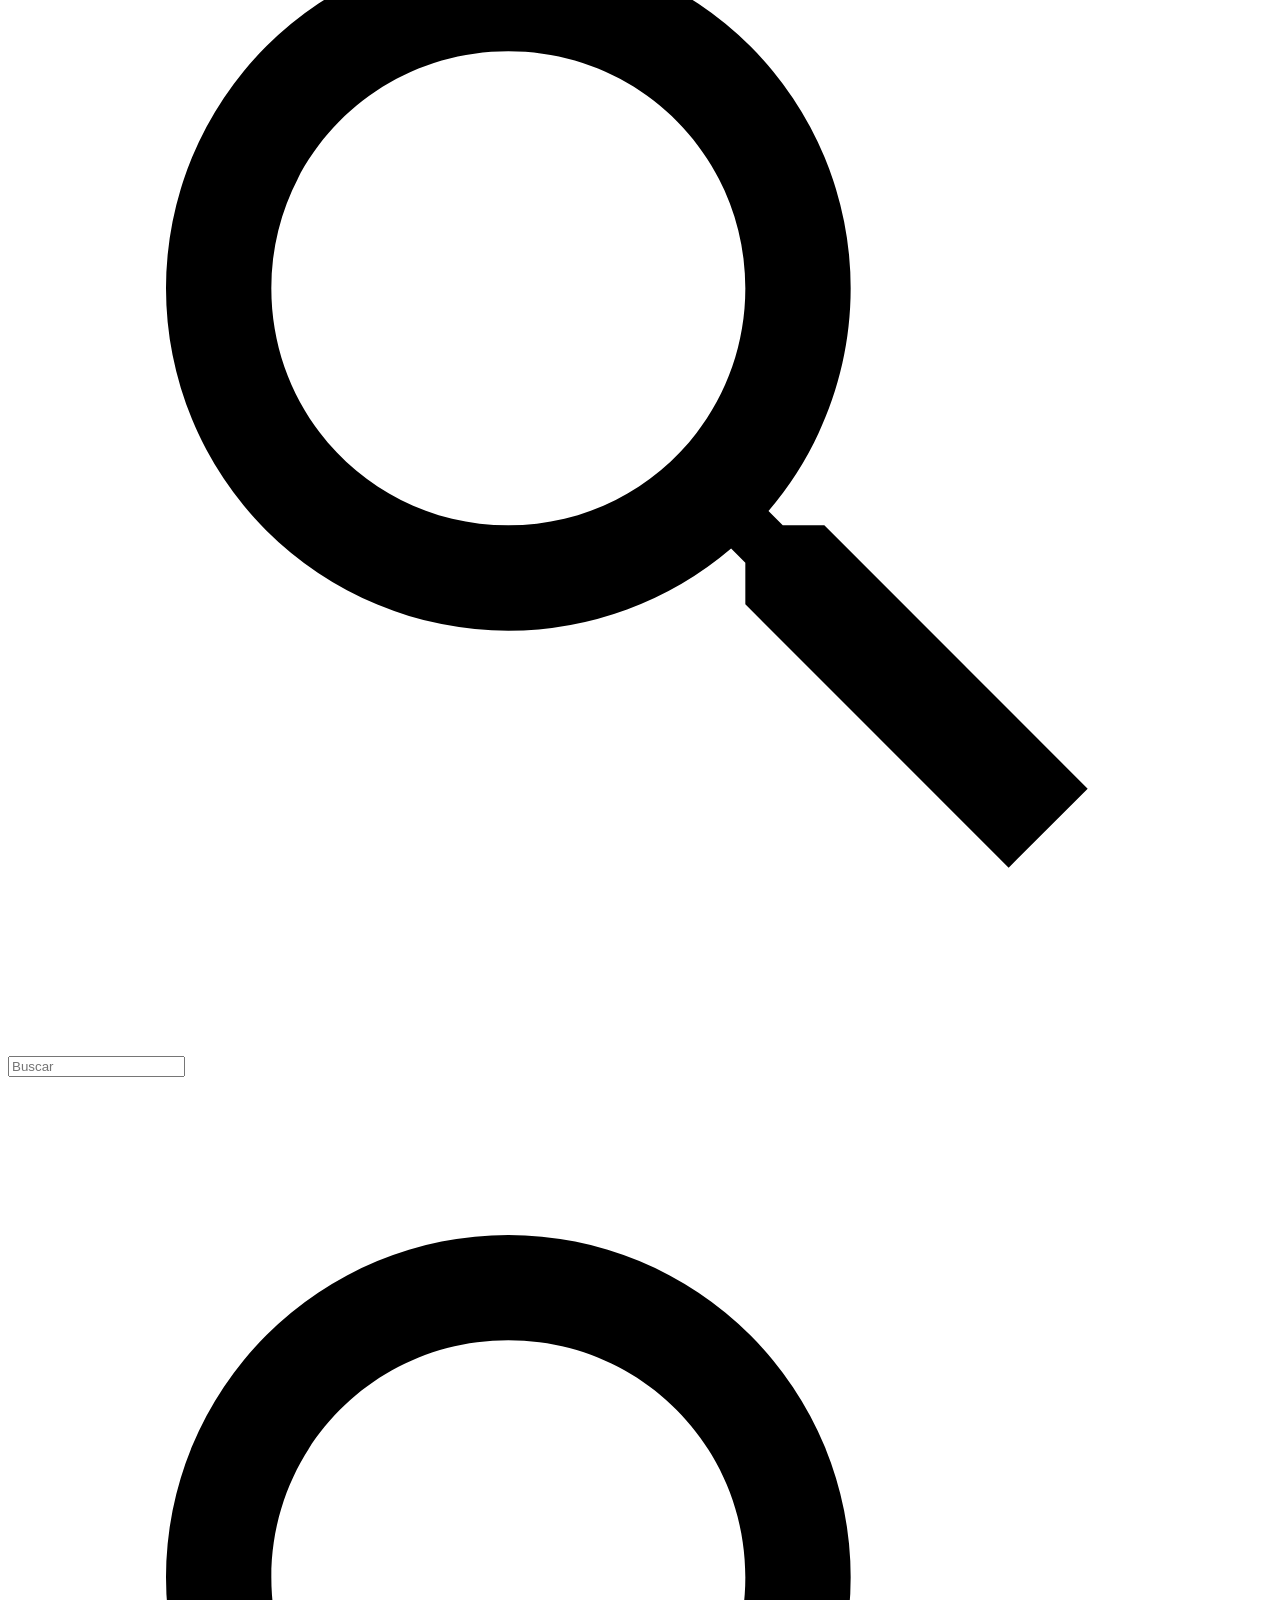
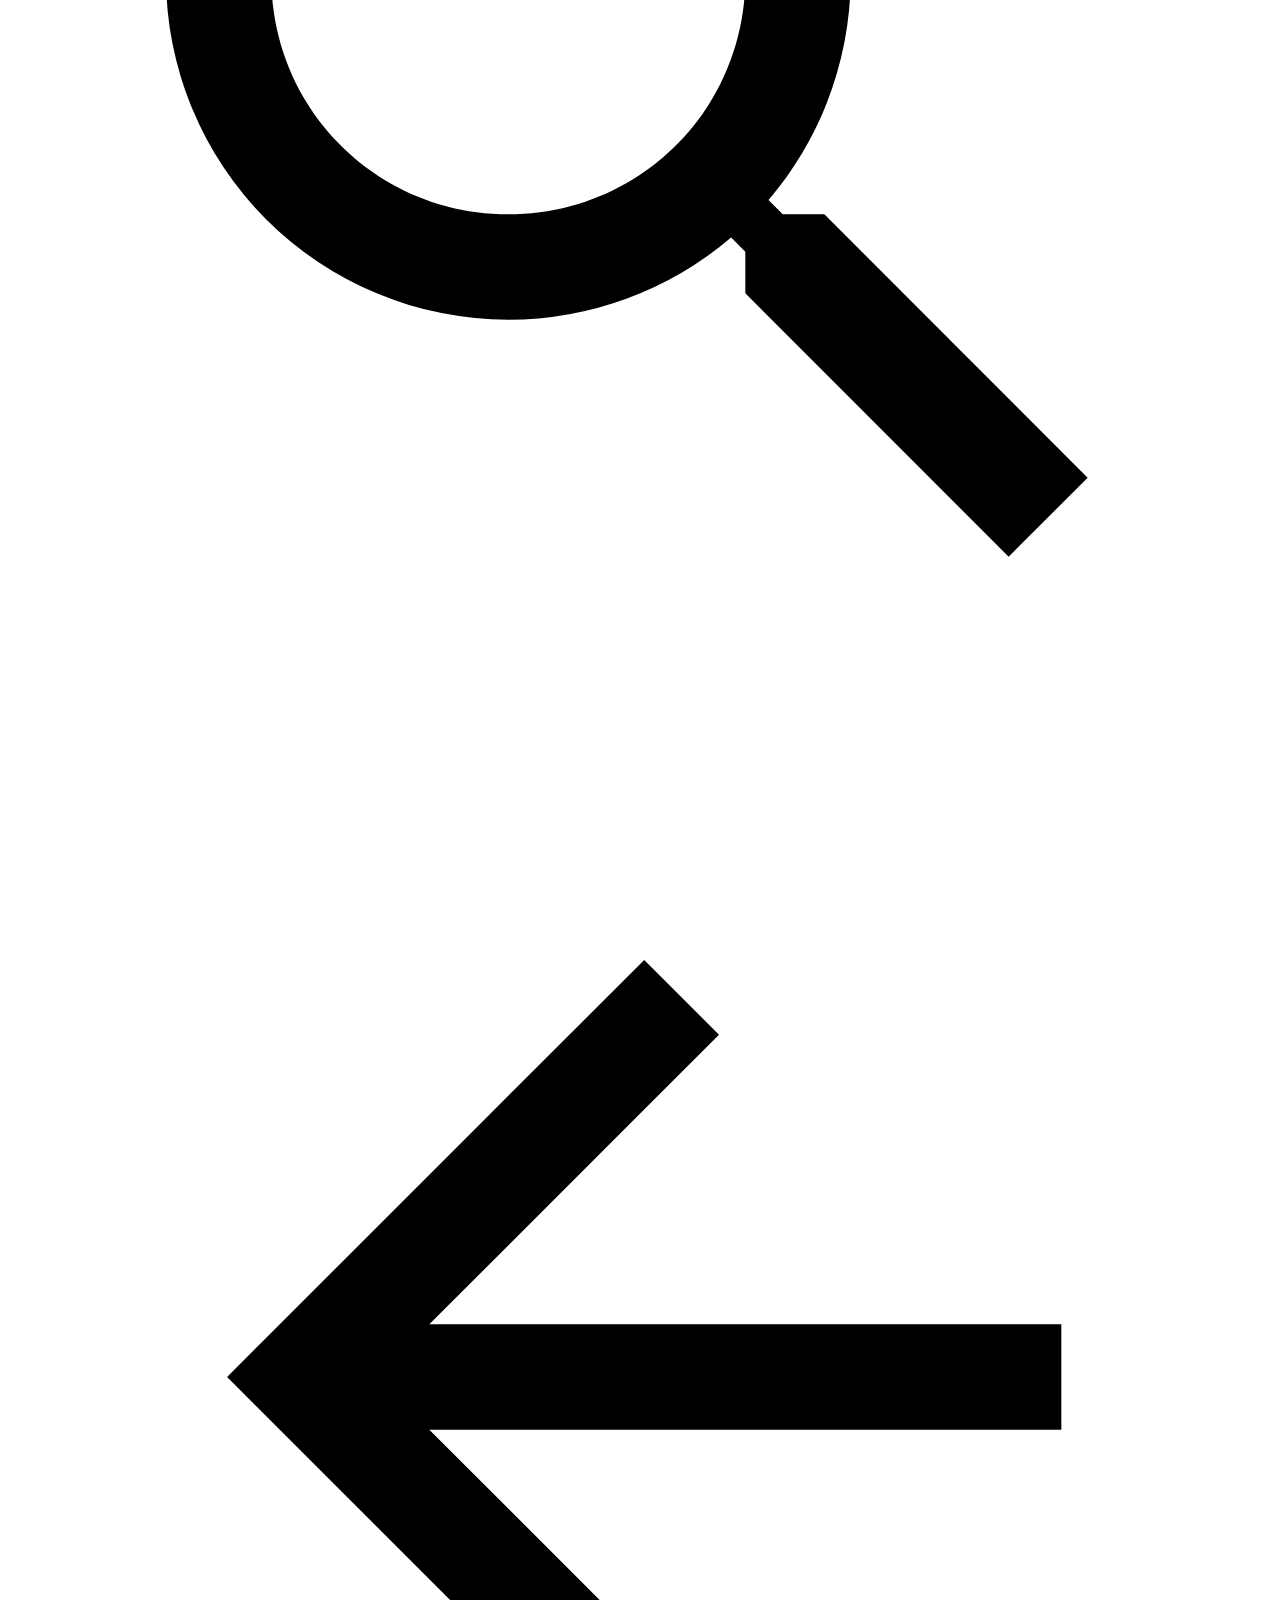
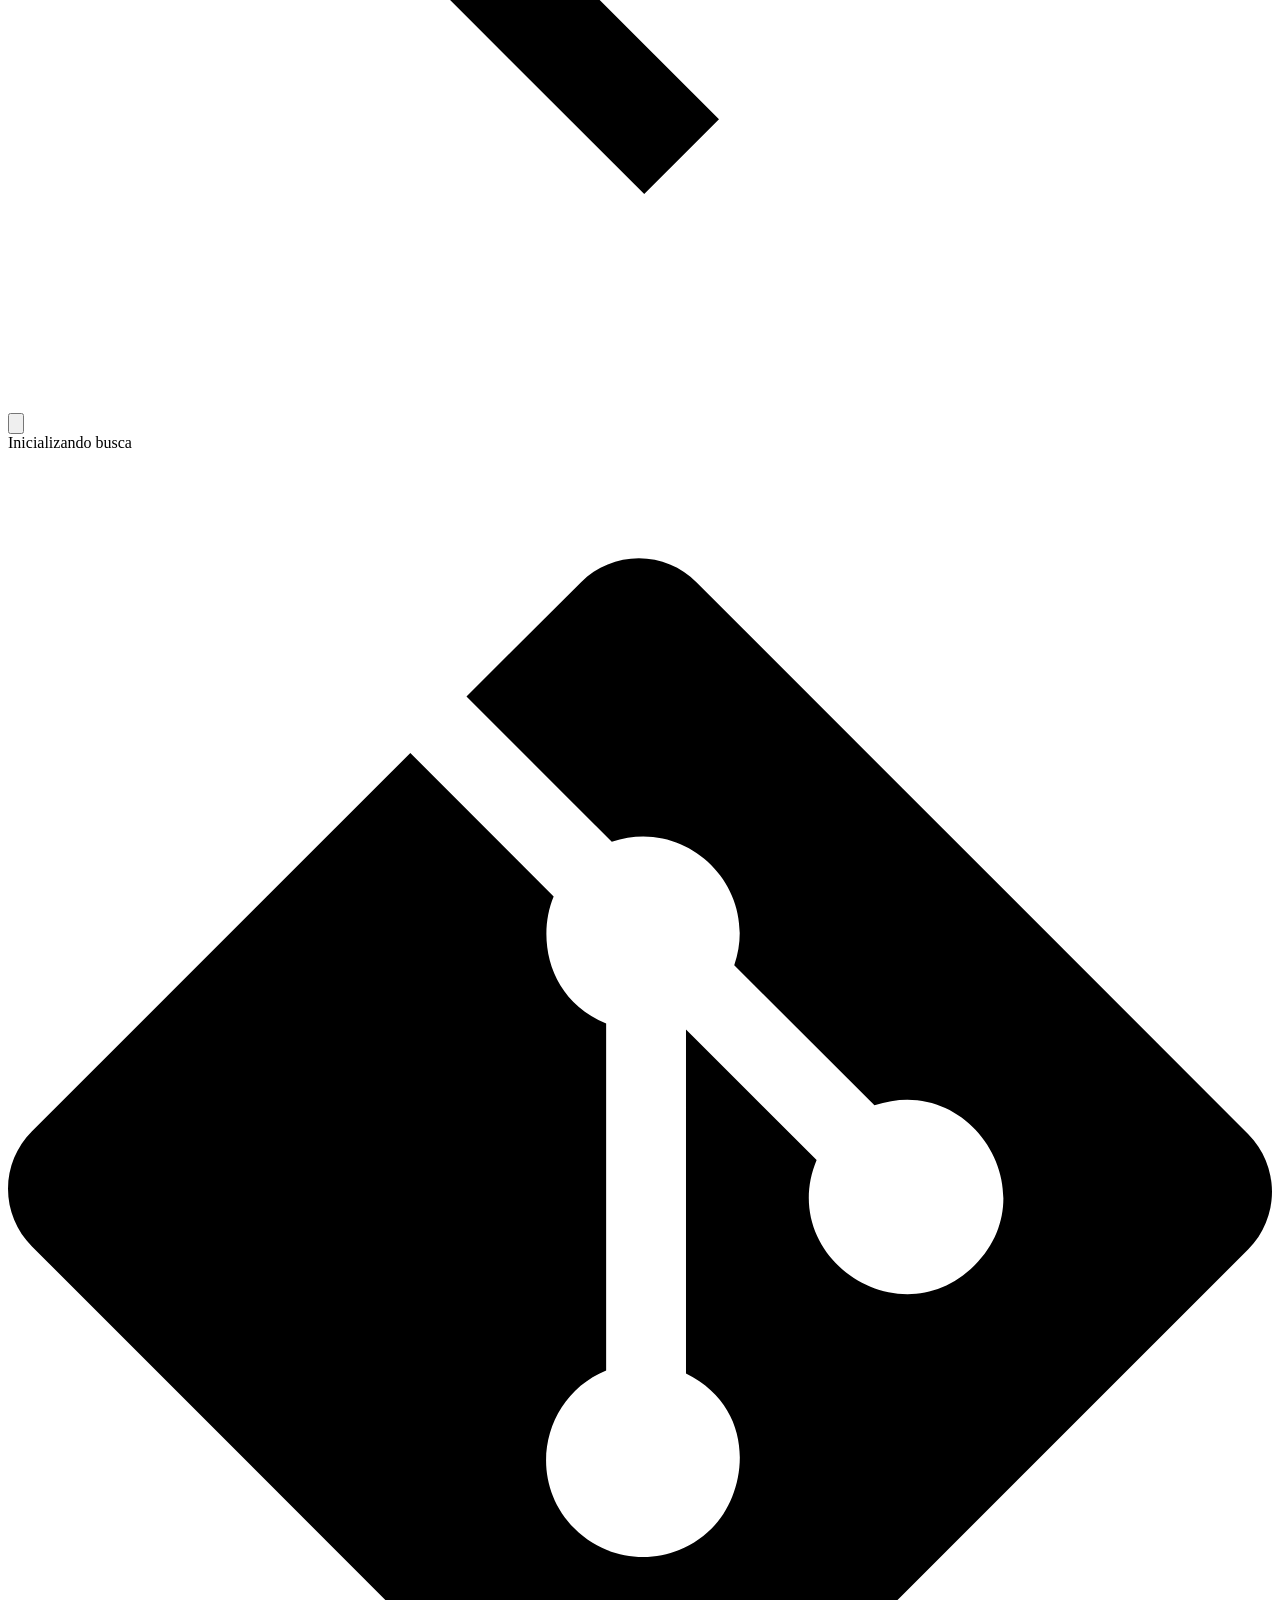
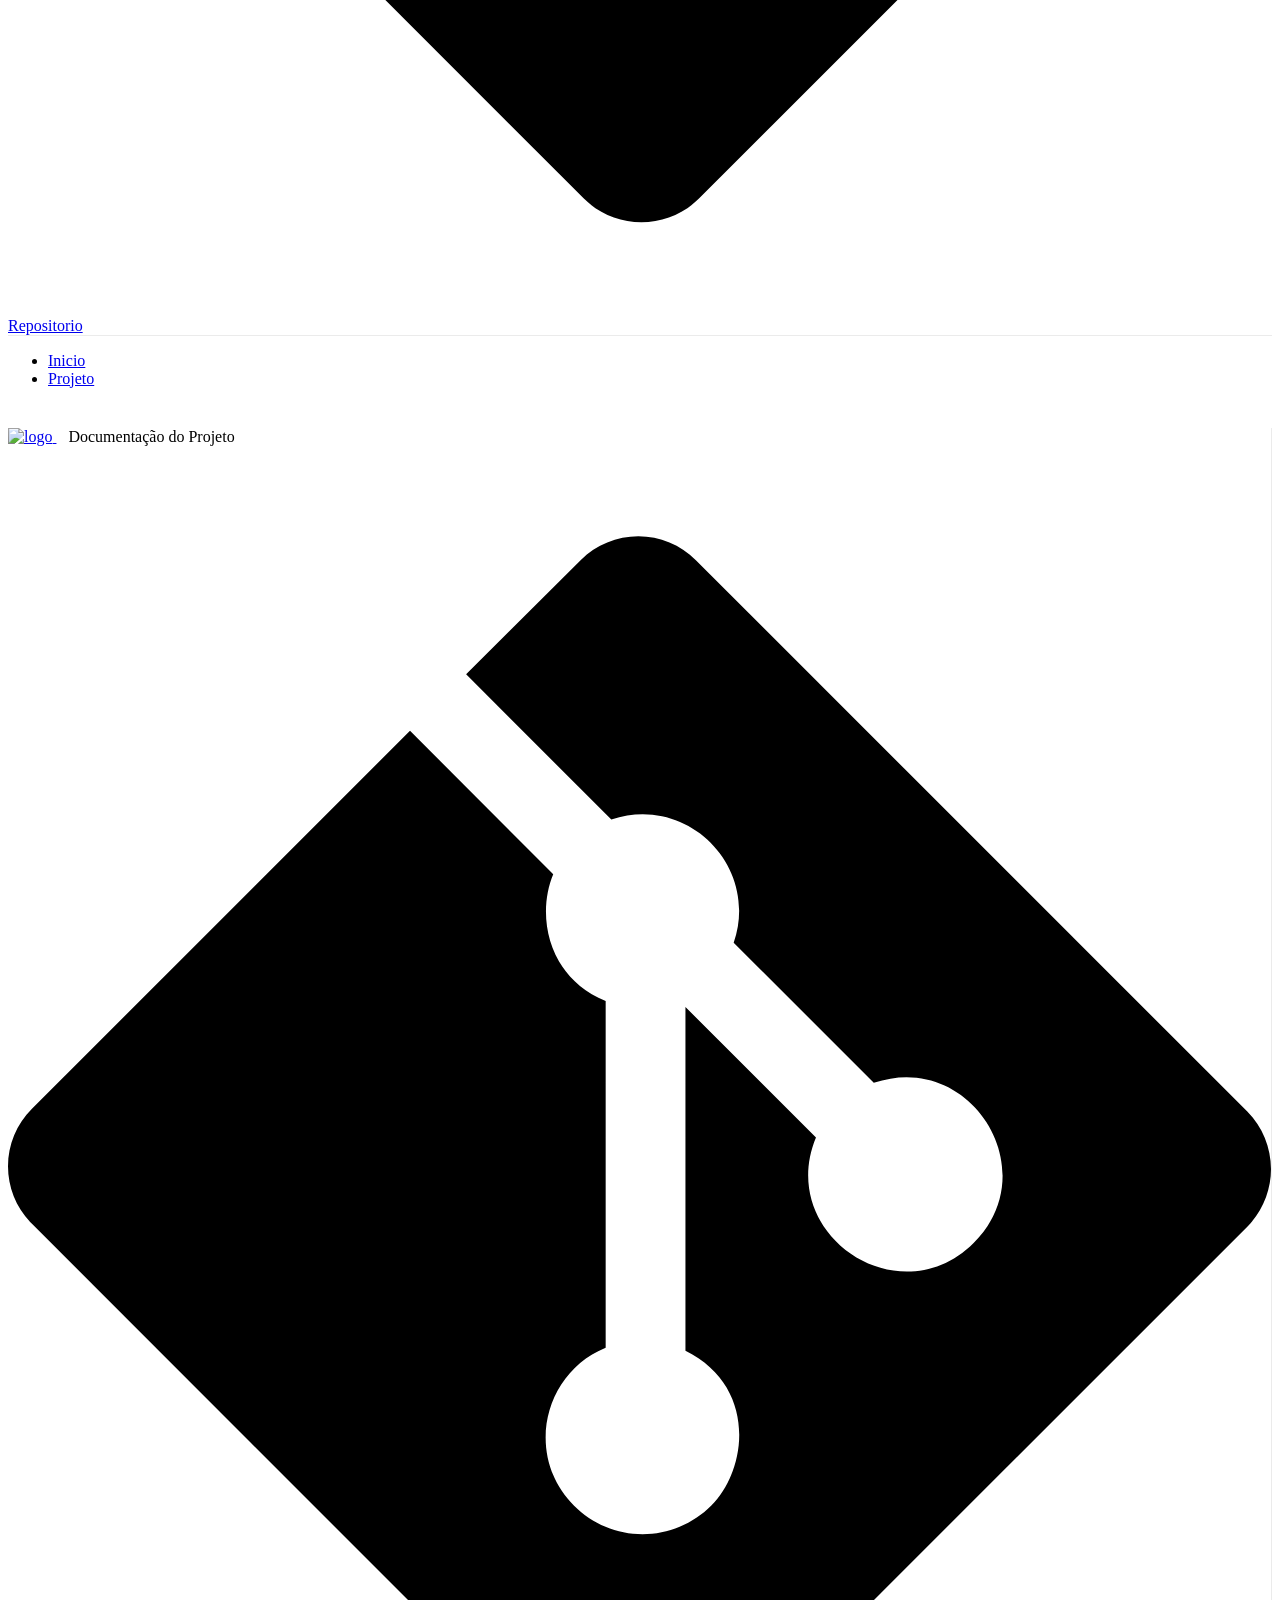
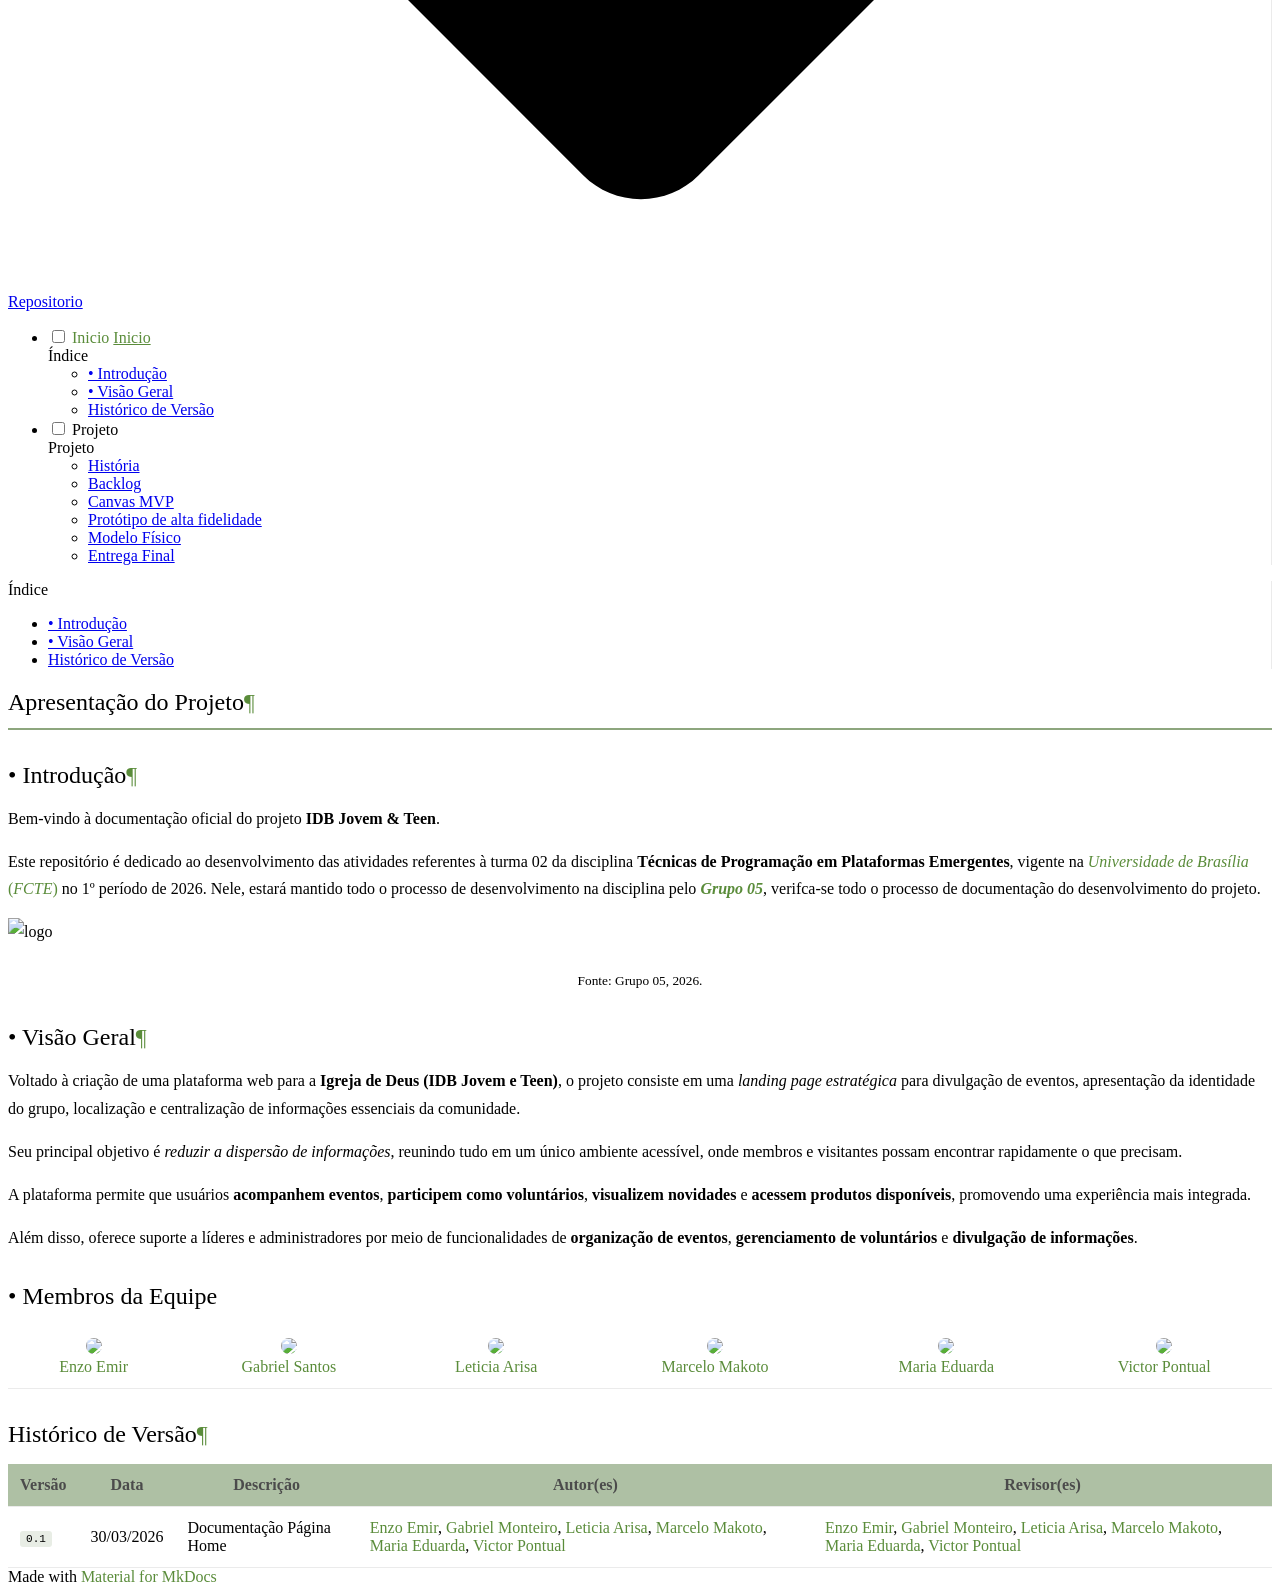
==== commit 5aab6cd1: "deploy: bc8f6efeae61c0b06a226318d73ed3b30f174db0" ====
--- a/index.html
+++ b/index.html
@@ -595,6 +595,34 @@
     
   
     Modelo Físico
+  
+
+    
+  </span>
+  
+  
+
+      </a>
+    </li>
+  
+
+              
+            
+              
+                
+  
+  
+  
+  
+    <li class="md-nav__item">
+      <a href="projeto/entrega_final/" class="md-nav__link">
+        
+  
+  
+  <span class="md-ellipsis">
+    
+  
+    Entrega Final
   
 
     
--- a/stylesheets/custom.css
+++ b/stylesheets/custom.css
@@ -0,0 +1,229 @@
+:root {
+  --color-pastel-green: #8DA67E;
+  --color-pastel-pink: #FFB3D9;
+  --color-pastel-blue: #AEC6CF;
+  --color-pastel-purple: #E6D4F5;
+  --color-pastel-yellow: #FFFACD;
+}
+
+/* Tema Light */
+[data-md-color-scheme="default"] {
+  --md-primary-fg-color: #5a8c3a;
+  --md-primary-fg-color--light: #8DA67E;
+  --md-primary-fg-color--dark: #3d5c26;
+  --md-accent-fg-color: #d99bb8;
+}
+
+/* Tema Dark */
+[data-md-color-scheme="slate"] {
+  --md-primary-fg-color: #8DA67E;
+  --md-primary-fg-color--light: #A8BF99;
+  --md-accent-fg-color: #FFB3D9;
+}
+
+/* Header minimalista */
+.md-header {
+  box-shadow: none;
+  border-bottom: 1px solid rgba(0, 0, 0, 0.08);
+}
+
+[data-md-color-scheme="slate"] .md-header {
+  border-bottom: 1px solid rgba(255, 255, 255, 0.08);
+}
+
+/* Logo com melhor estilo */
+.md-logo {
+  width: 40px;
+  height: 40px;
+  margin-right: 12px;
+}
+
+.md-logo img {
+  filter: none;
+  transition: transform 0.2s ease;
+}
+
+.md-logo:hover img {
+  transform: scale(1.05);
+}
+
+/* Cards e blocos com estilo minimalista */
+.md-typeset {
+  --toc-width: 240px;
+}
+
+/* Tabelas minimalistas */
+.md-typeset table {
+  border-collapse: collapse;
+  width: 100%;
+}
+
+.md-typeset .md-table {
+  border: none;
+}
+
+.md-typeset table thead tr {
+  background-color: var(--md-primary-fg-color--light);
+  opacity: 0.7;
+}
+
+[data-md-color-scheme="slate"] .md-typeset table thead tr {
+  background-color: rgba(183, 228, 172, 0.15);
+}
+
+
+
+.md-typeset table th,
+.md-typeset table td {
+  padding: 12px;
+  border-bottom: 1px solid rgba(0, 0, 0, 0.08);
+}
+
+/* Desativa hover apenas na tabela de backlog */
+.md-typeset table.backlog-table tbody tr:hover {
+  background-color: inherit;
+}
+
+.md-typeset table.backlog-table a:hover {
+  color: inherit;
+  text-decoration: none;
+}
+
+/* Mantem o texto da coluna ID na horizontal */
+.md-typeset table.backlog-table th:last-child,
+.md-typeset table.backlog-table td:last-child {
+  white-space: nowrap;
+}
+
+[data-md-color-scheme="slate"] .md-typeset table th,
+[data-md-color-scheme="slate"] .md-typeset table td {
+  border-bottom: 1px solid rgba(255, 255, 255, 0.08);
+}
+
+/* Admonitions com cores pastéis */
+.md-typeset .admonition {
+  border-left: 4px solid var(--md-primary-fg-color);
+  border-radius: 4px;
+  background-color: rgba(141, 166, 126, 0.15);
+}
+
+[data-md-color-scheme="slate"] .md-typeset .admonition {
+  background-color: rgba(183, 228, 172, 0.1);
+}
+
+/* Links com cor mais suave */
+.md-typeset a {
+  color: var(--md-primary-fg-color);
+  text-decoration: none;
+  transition: color 0.2s ease;
+}
+
+.md-typeset a:hover {
+  color: var(--md-primary-fg-color--dark);
+  text-decoration: underline;
+}
+
+/* Títulos com estilo minimalista */
+.md-typeset h1 {
+  font-weight: 500;
+  margin-bottom: 24px;
+  padding-bottom: 12px;
+  border-bottom: 2px solid var(--md-primary-fg-color--light);
+}
+
+.md-typeset h2 {
+  font-weight: 500;
+  margin-top: 32px;
+  margin-bottom: 16px;
+}
+
+.md-typeset h3 {
+  font-weight: 400;
+  margin-top: 24px;
+  margin-bottom: 12px;
+}
+
+/* Espacamento refinado */
+.md-typeset p {
+  margin: 16px 0;
+  line-height: 1.7;
+}
+
+/* Navigation */
+.md-nav__link {
+  transition: color 0.2s ease;
+}
+
+.md-nav__link:hover {
+  color: var(--md-primary-fg-color);
+}
+
+.md-nav__link--active {
+  color: var(--md-primary-fg-color);
+  font-weight: 500;
+}
+
+/* Botões */
+.md-button {
+  border-radius: 4px;
+  border: 1px solid var(--md-primary-fg-color);
+  color: var(--md-primary-fg-color);
+  text-transform: none;
+  font-weight: 500;
+  transition: all 0.2s ease;
+}
+
+.md-button:hover {
+  background-color: var(--md-primary-fg-color--light);
+  opacity: 0.7;
+}
+
+.md-button--primary {
+  background-color: var(--md-primary-fg-color);
+  color: white;
+}
+
+.md-button--primary:hover {
+  background-color: var(--md-primary-fg-color--dark);
+  opacity: 1;
+}
+
+/* Código com estilo minimalista */
+.md-typeset code {
+  background-color: rgba(141, 166, 126, 0.2);
+  border-radius: 3px;
+  padding: 2px 6px;
+  font-size: 0.85em;
+}
+
+[data-md-color-scheme="slate"] .md-typeset code {
+  background-color: rgba(183, 228, 172, 0.15);
+}
+
+.md-typeset pre {
+  border-radius: 4px;
+  border: 1px solid rgba(141, 166, 126, 0.3);
+}
+
+/* Sidebar refinada */
+.md-sidebar {
+  border-right: 1px solid rgba(0, 0, 0, 0.08);
+}
+
+[data-md-color-scheme="slate"] .md-sidebar {
+  border-right: 1px solid rgba(255, 255, 255, 0.08);
+}
+
+/* Refinamentos gerais */
+.md-content__button {
+  color: var(--md-primary-fg-color);
+}
+
+.md-content__button:hover {
+  color: var(--md-primary-fg-color--dark);
+}
+
+/* Spacing refinado */
+.md-main__inner {
+  padding-top: 24px;
+}
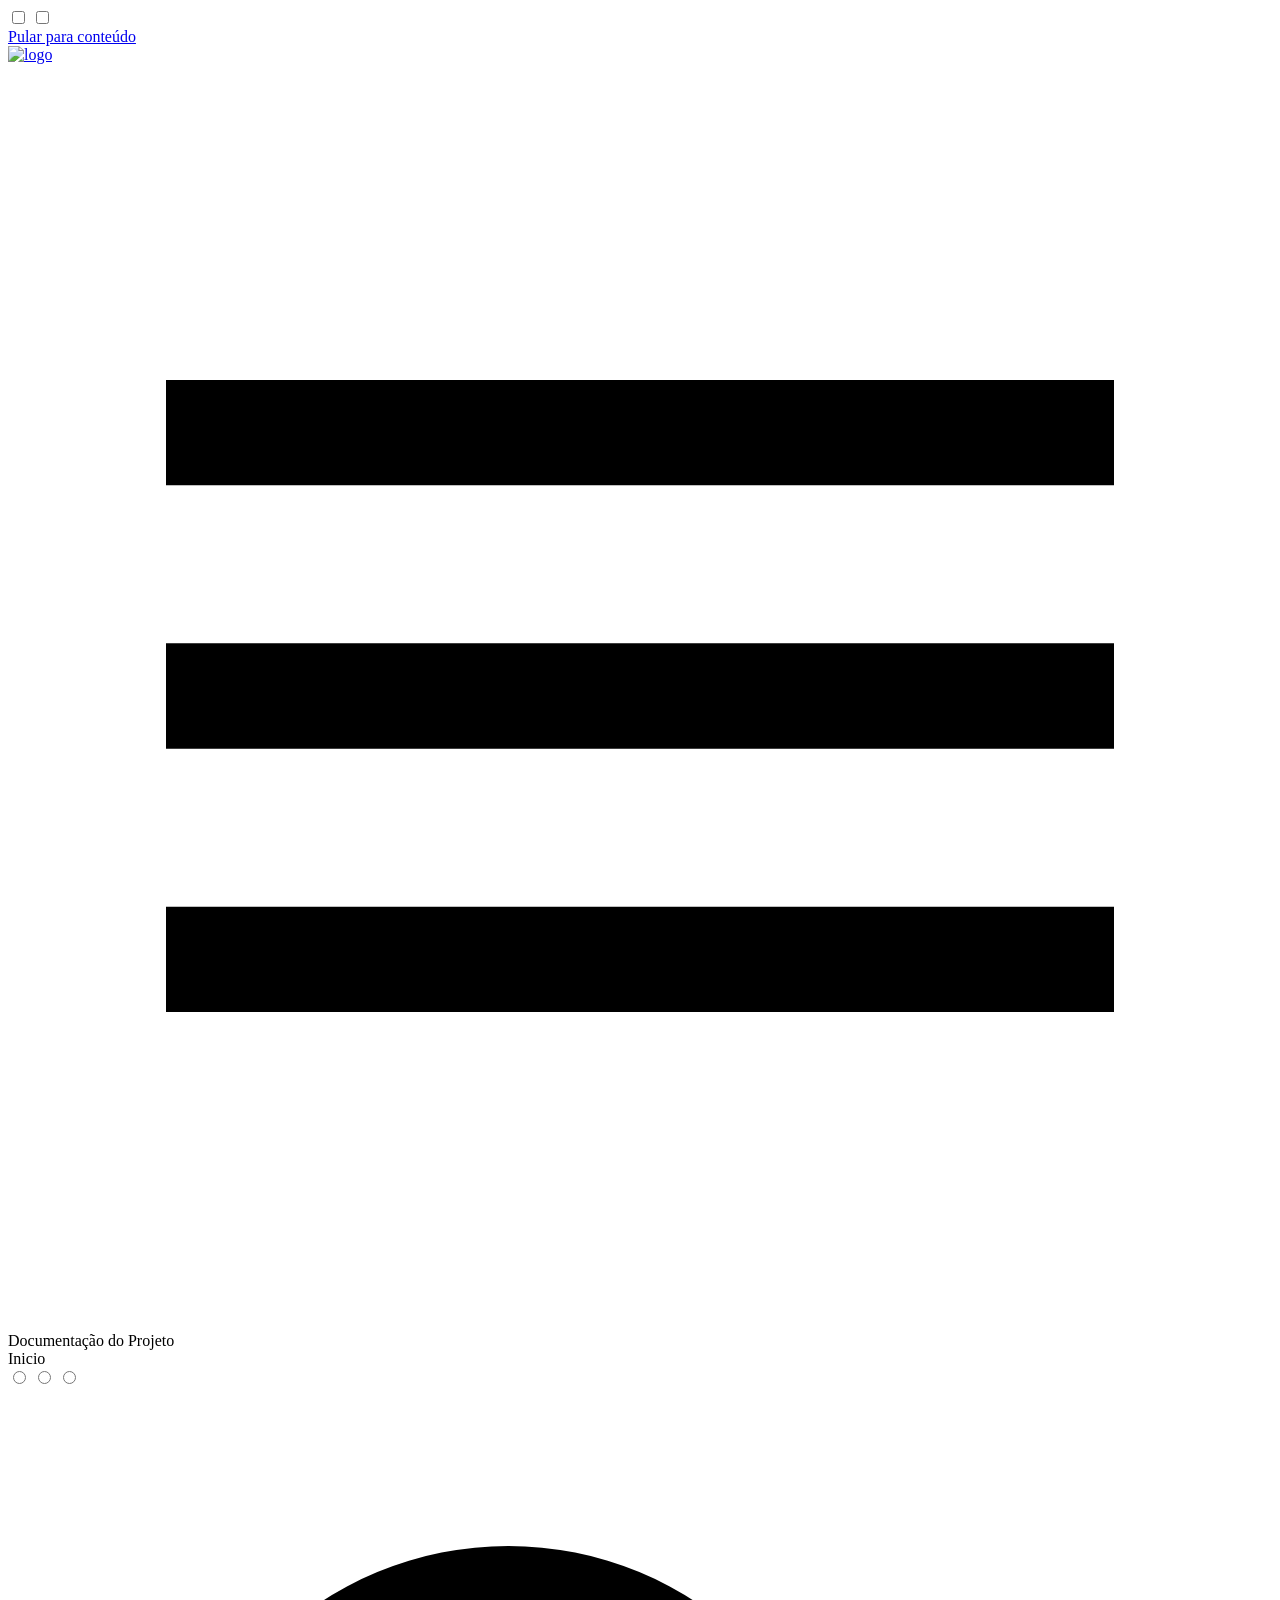
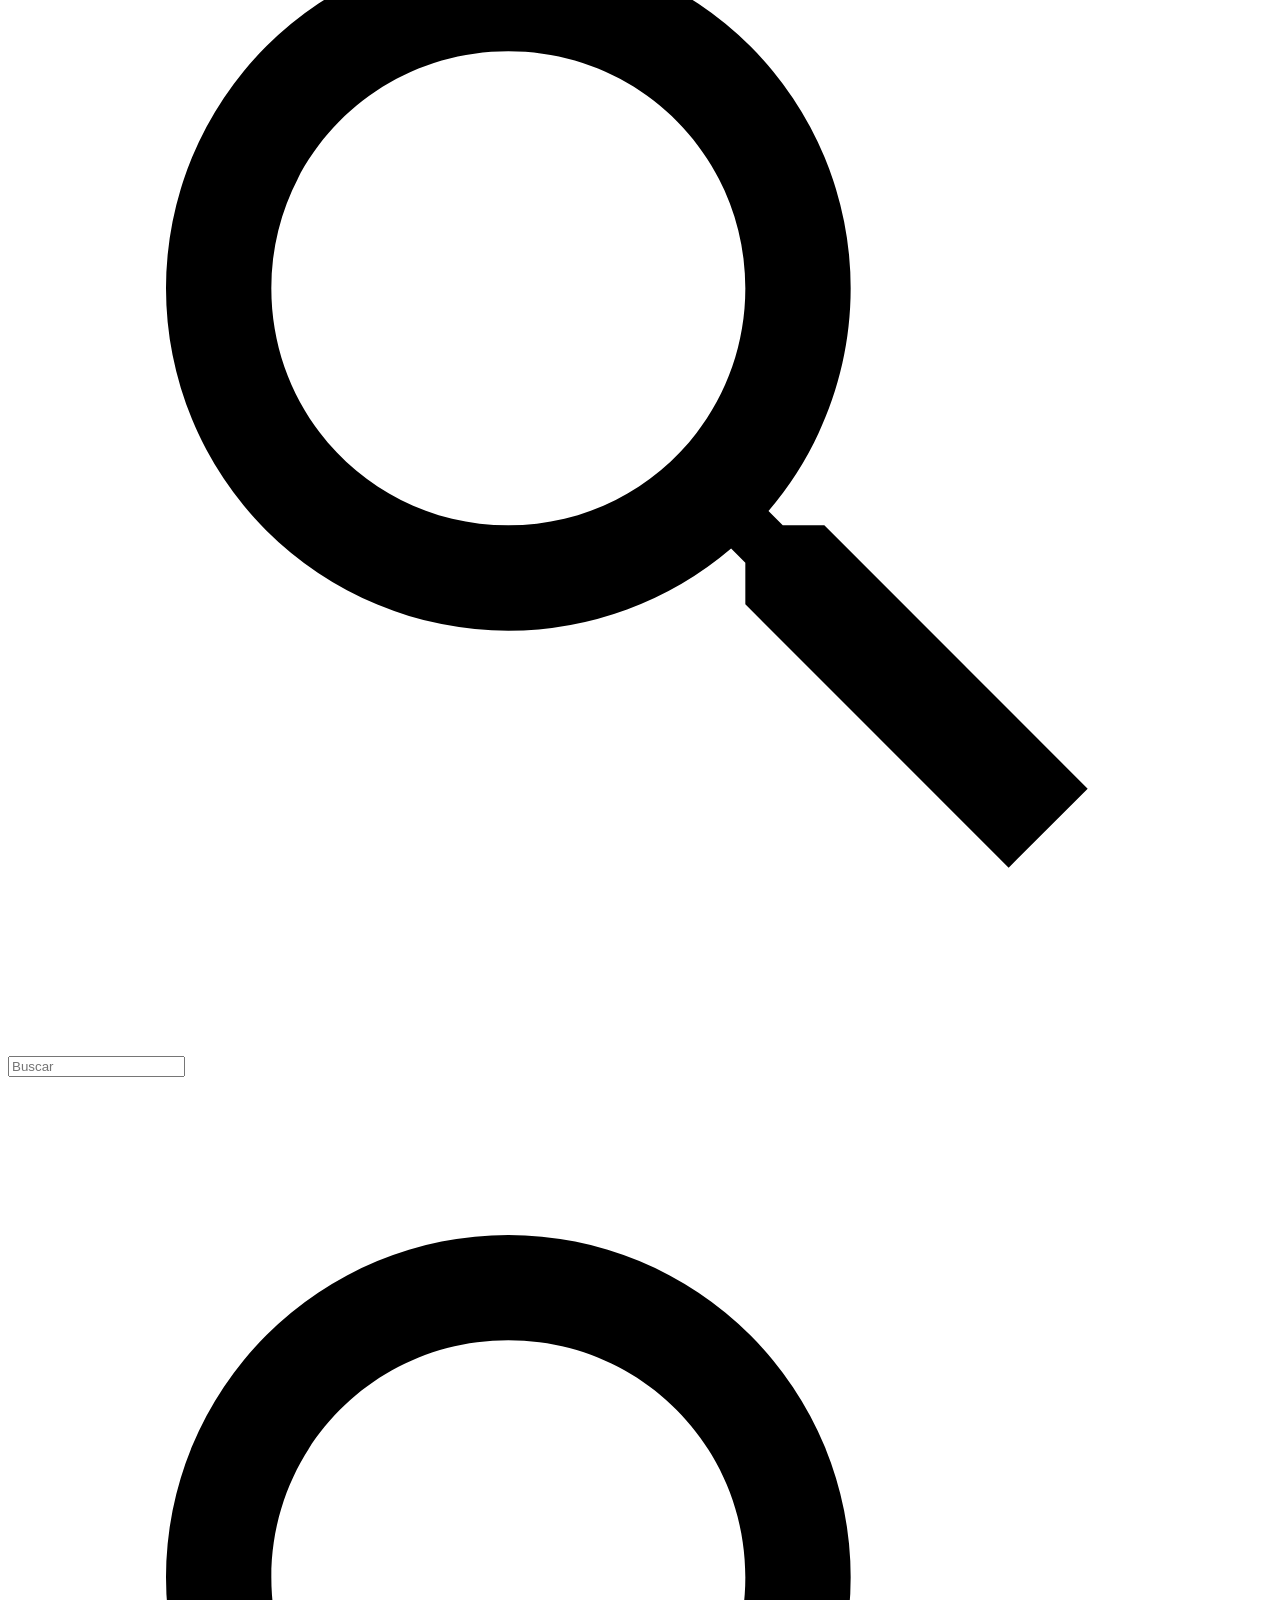
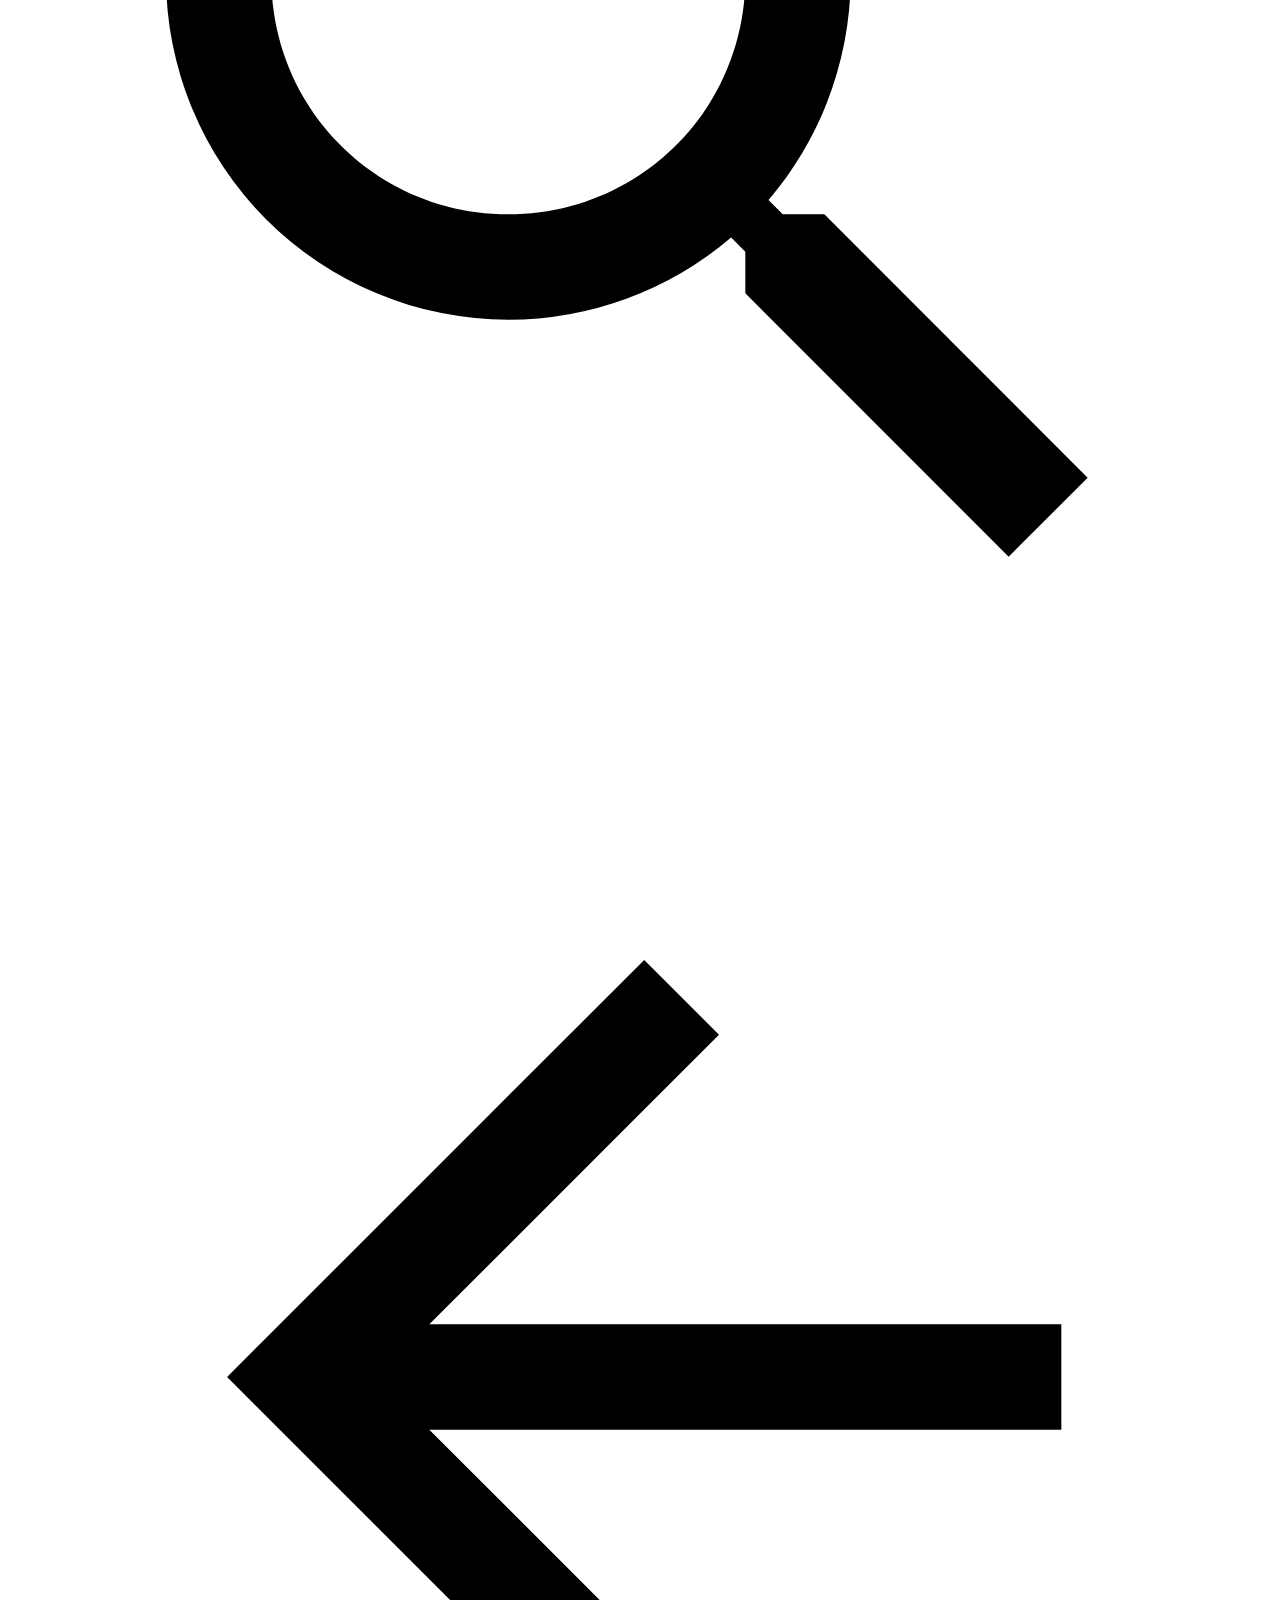
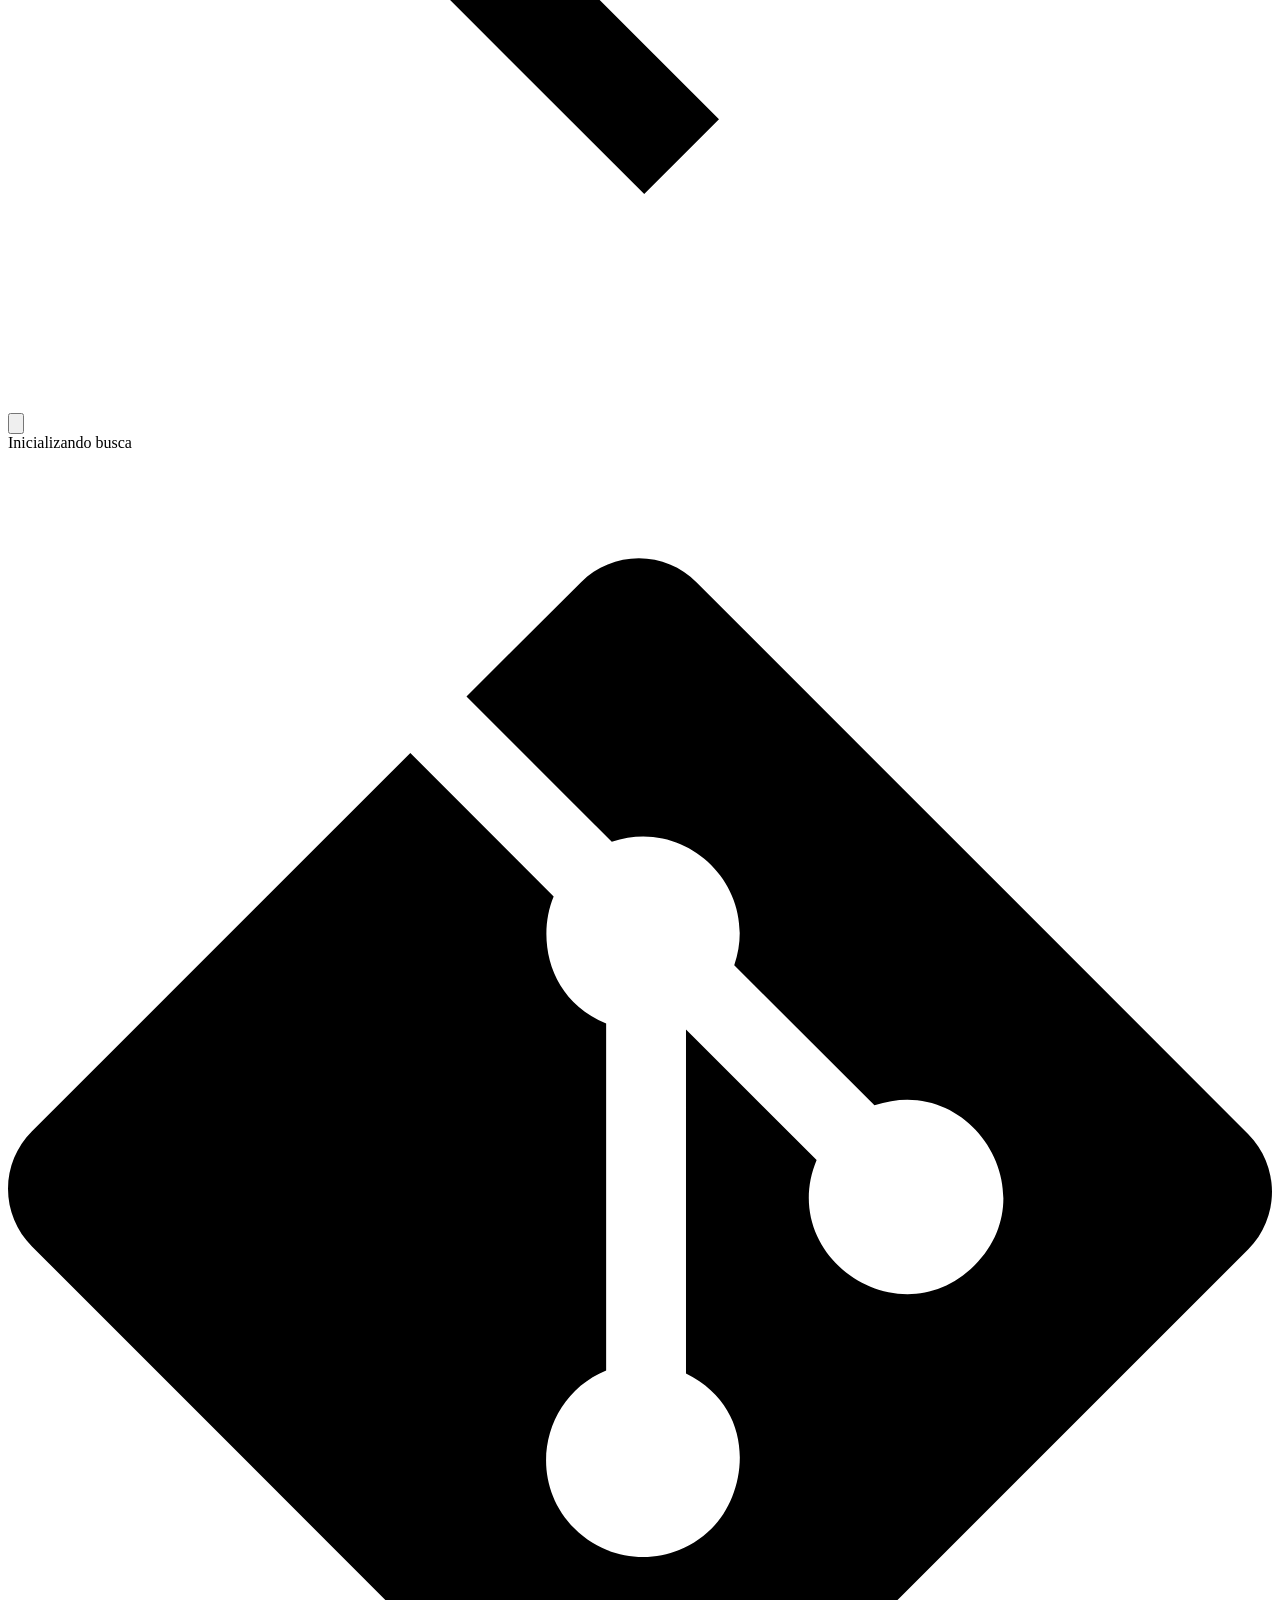
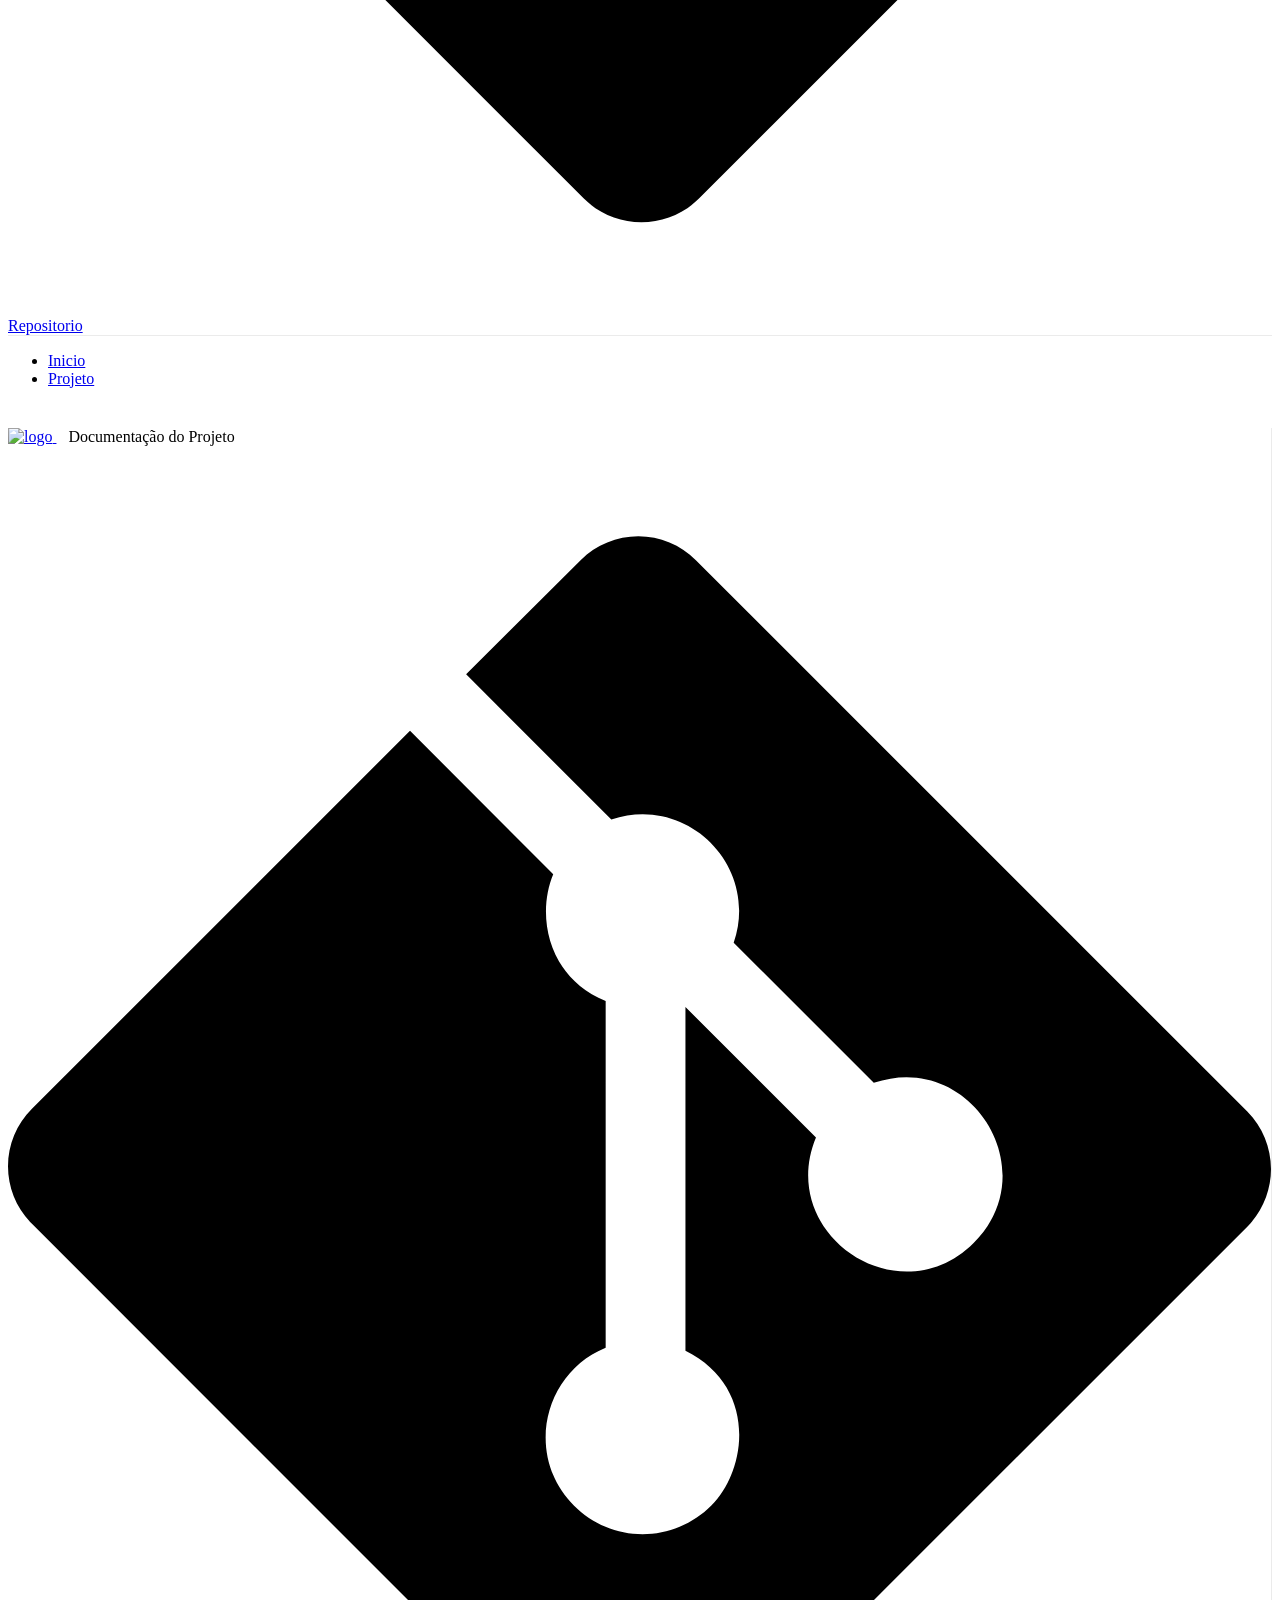
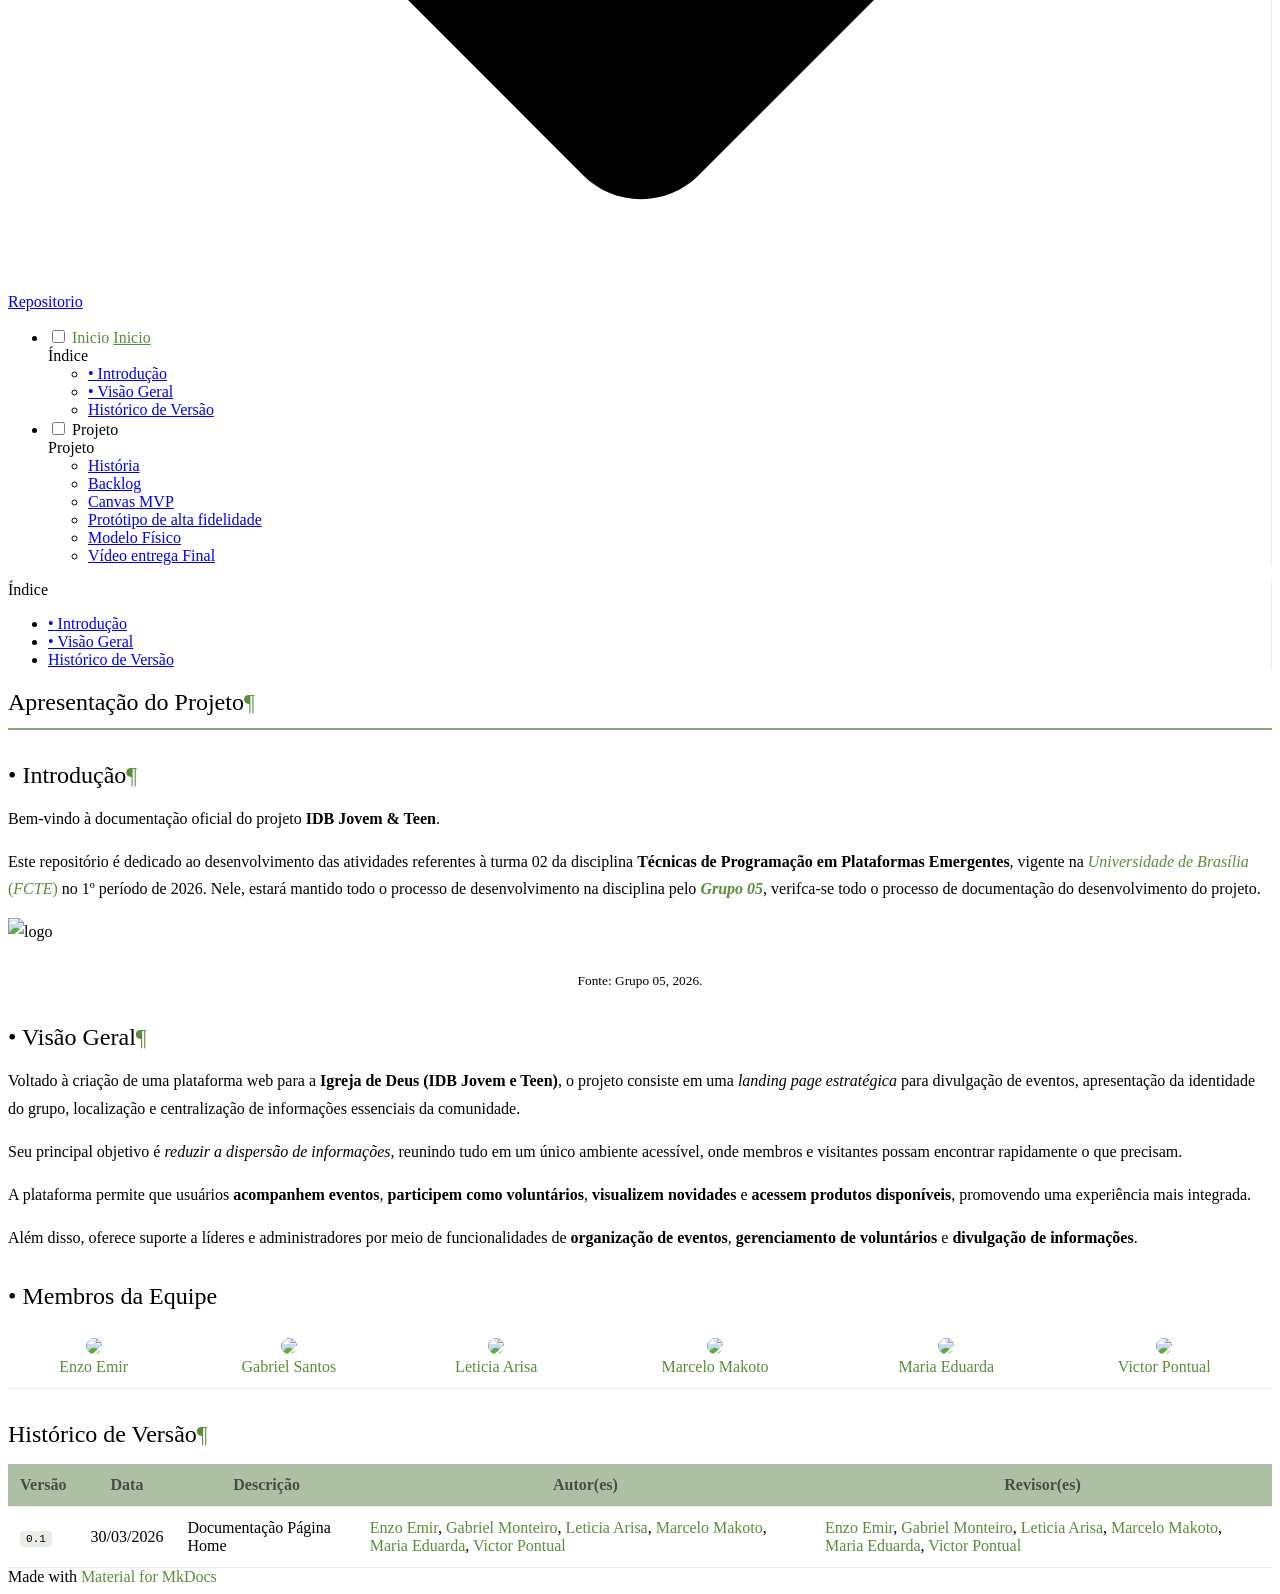
==== commit 02799cfb: "deploy: a96237ee71814bf15604aaf4a83732cca7c99db7" ====
--- a/index.html
+++ b/index.html
@@ -622,7 +622,7 @@
   <span class="md-ellipsis">
     
   
-    Entrega Final
+    Vídeo entrega Final
   
 
     
